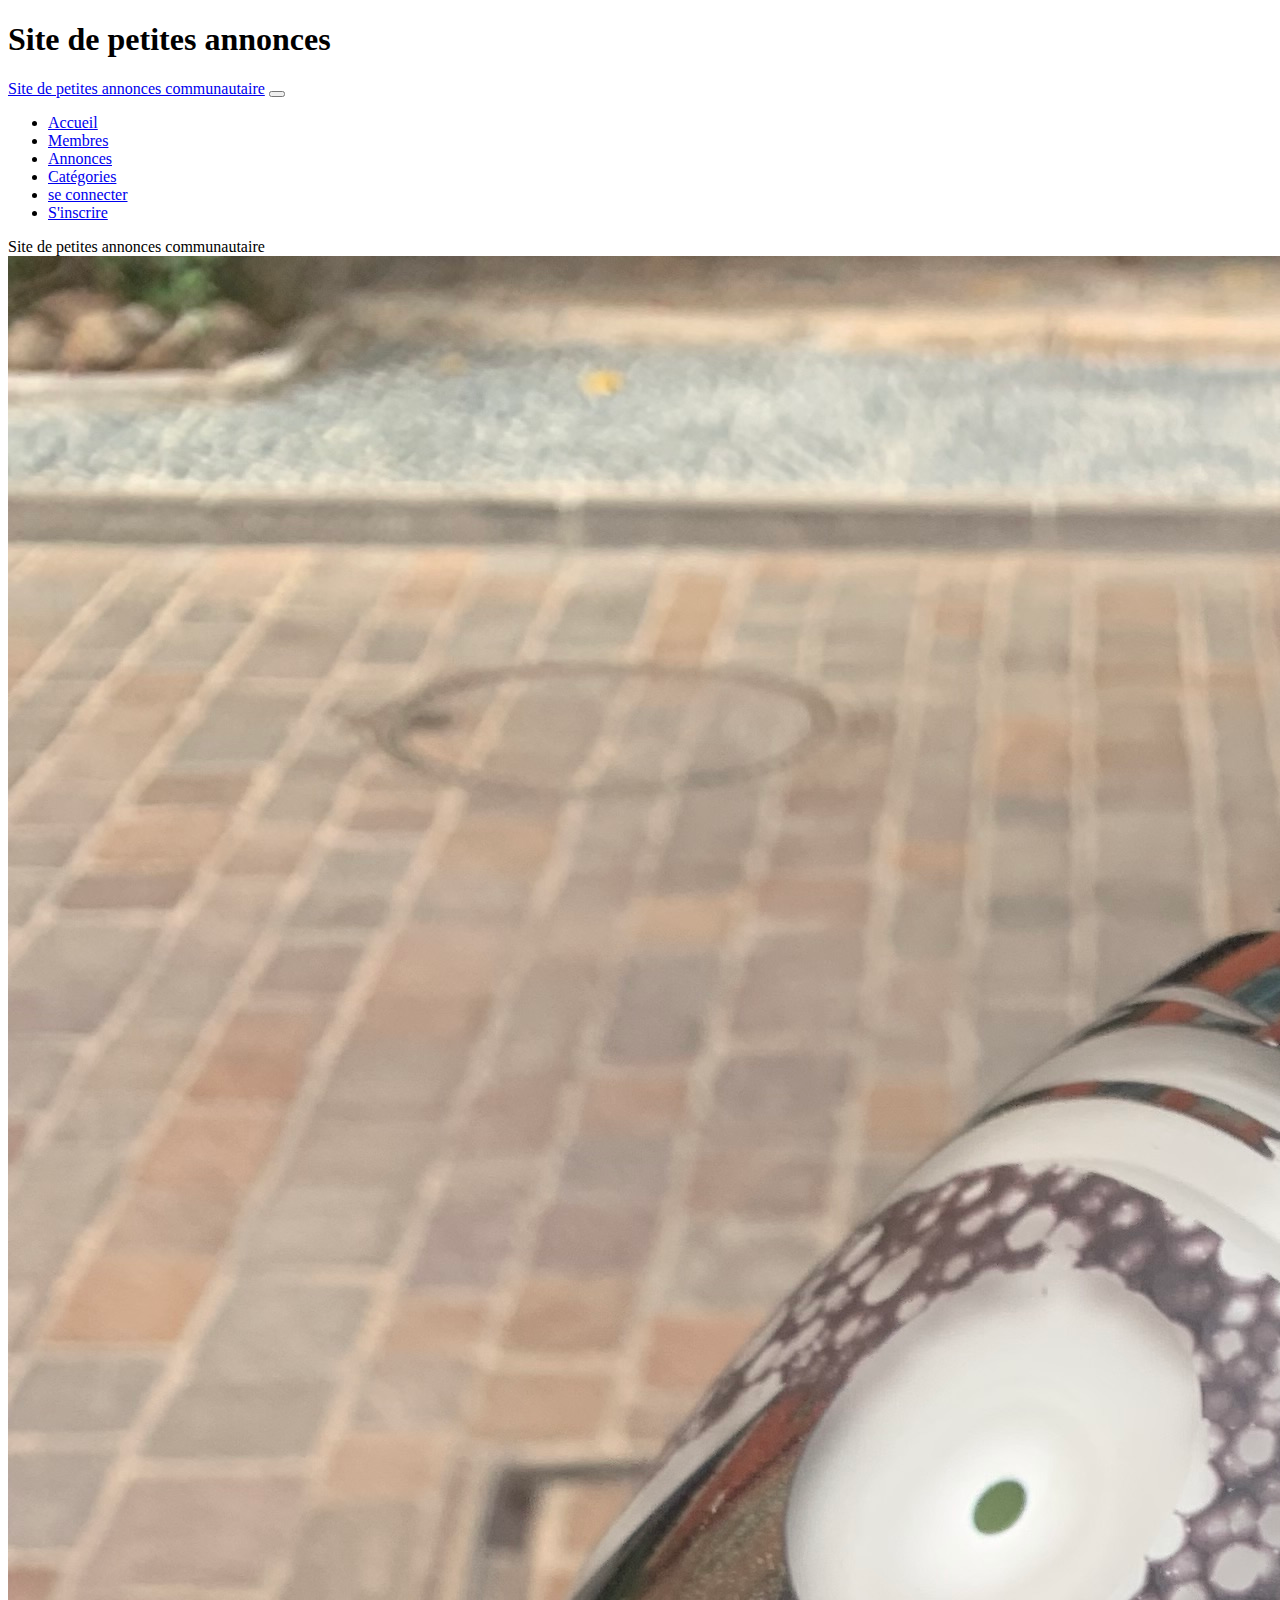
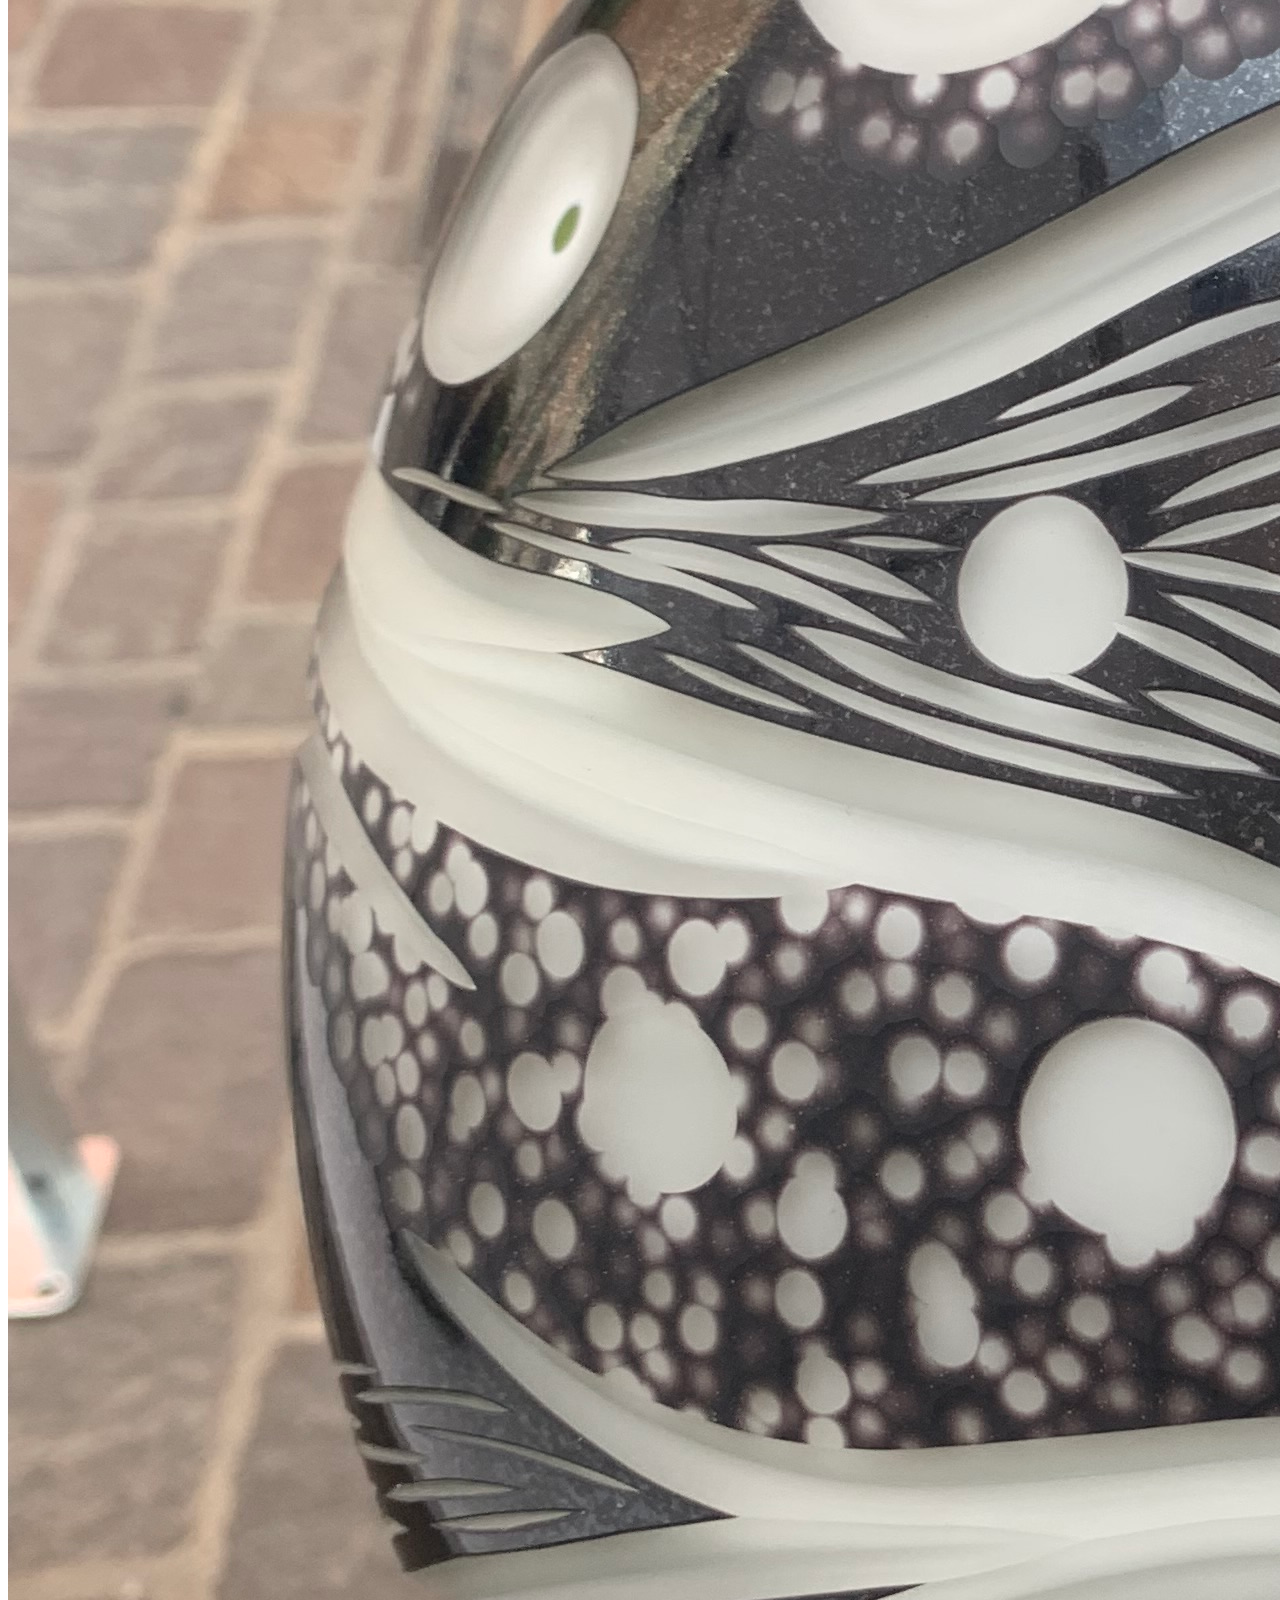
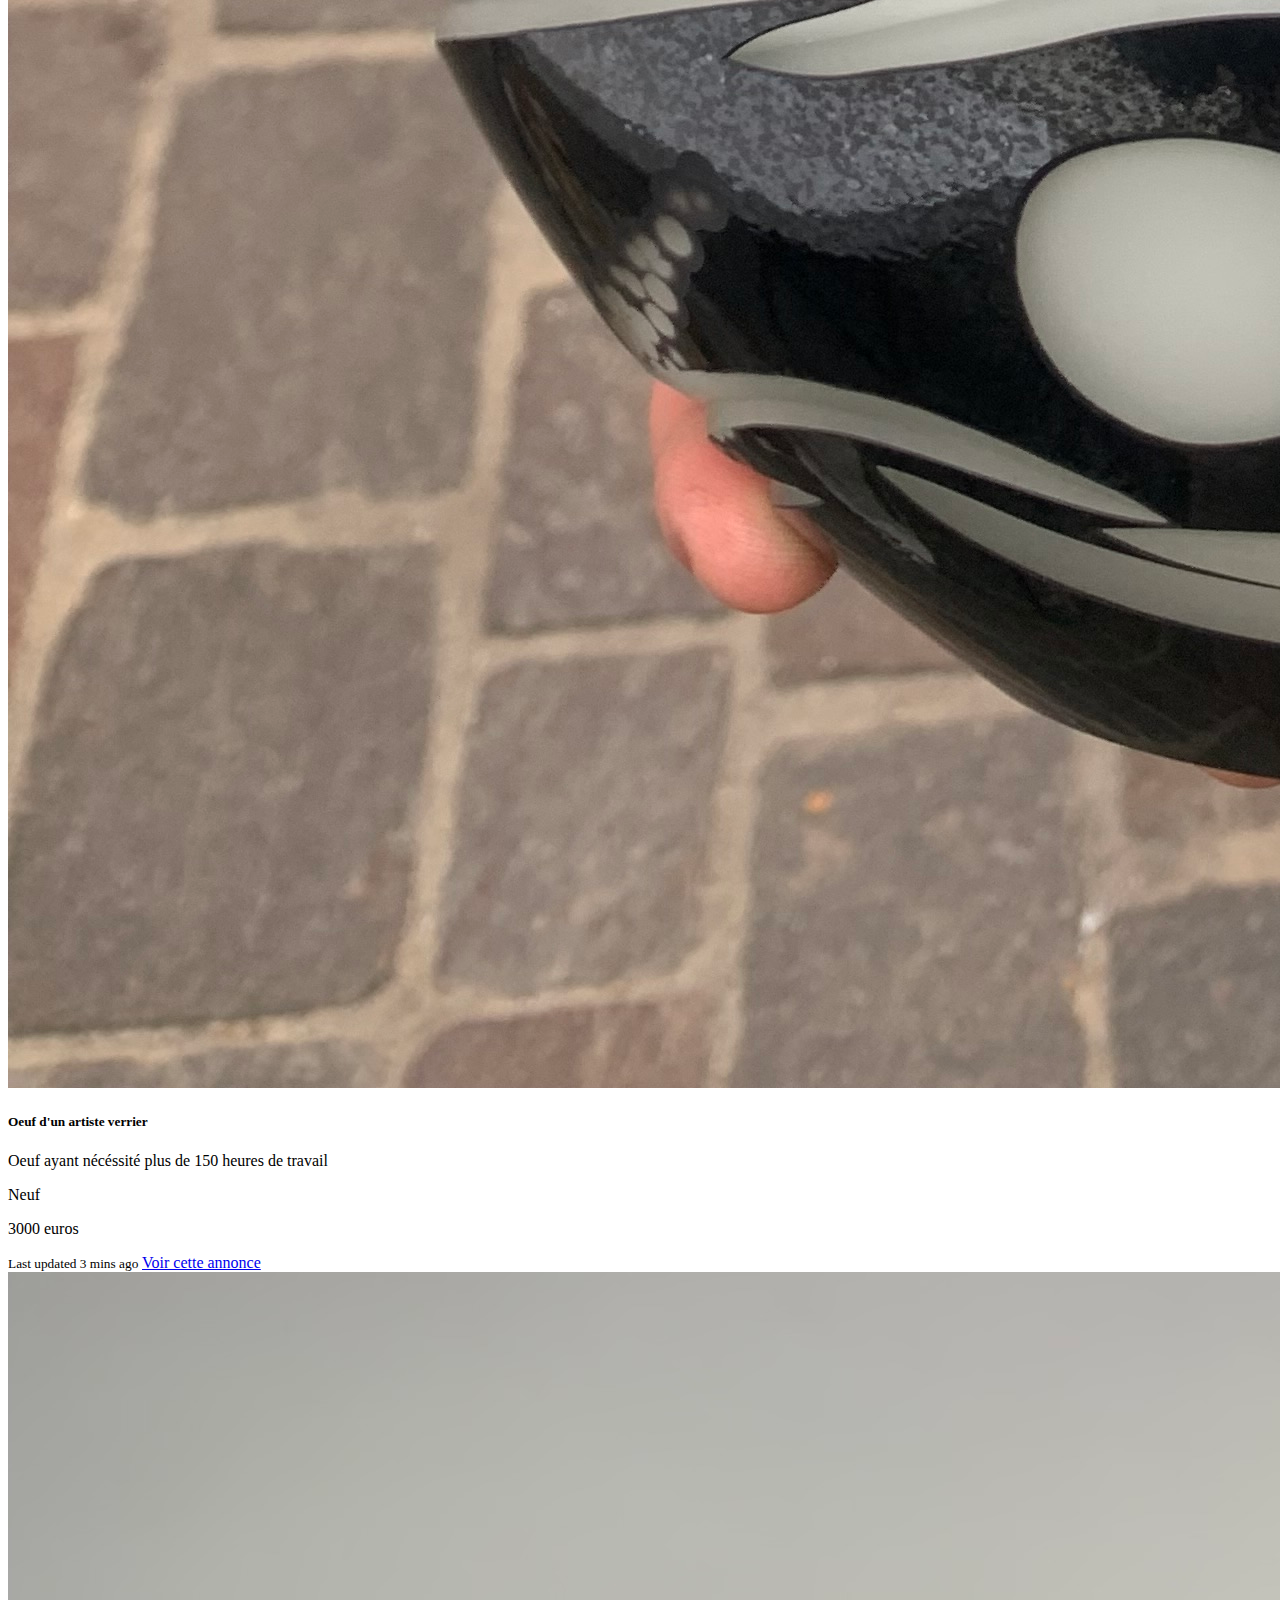
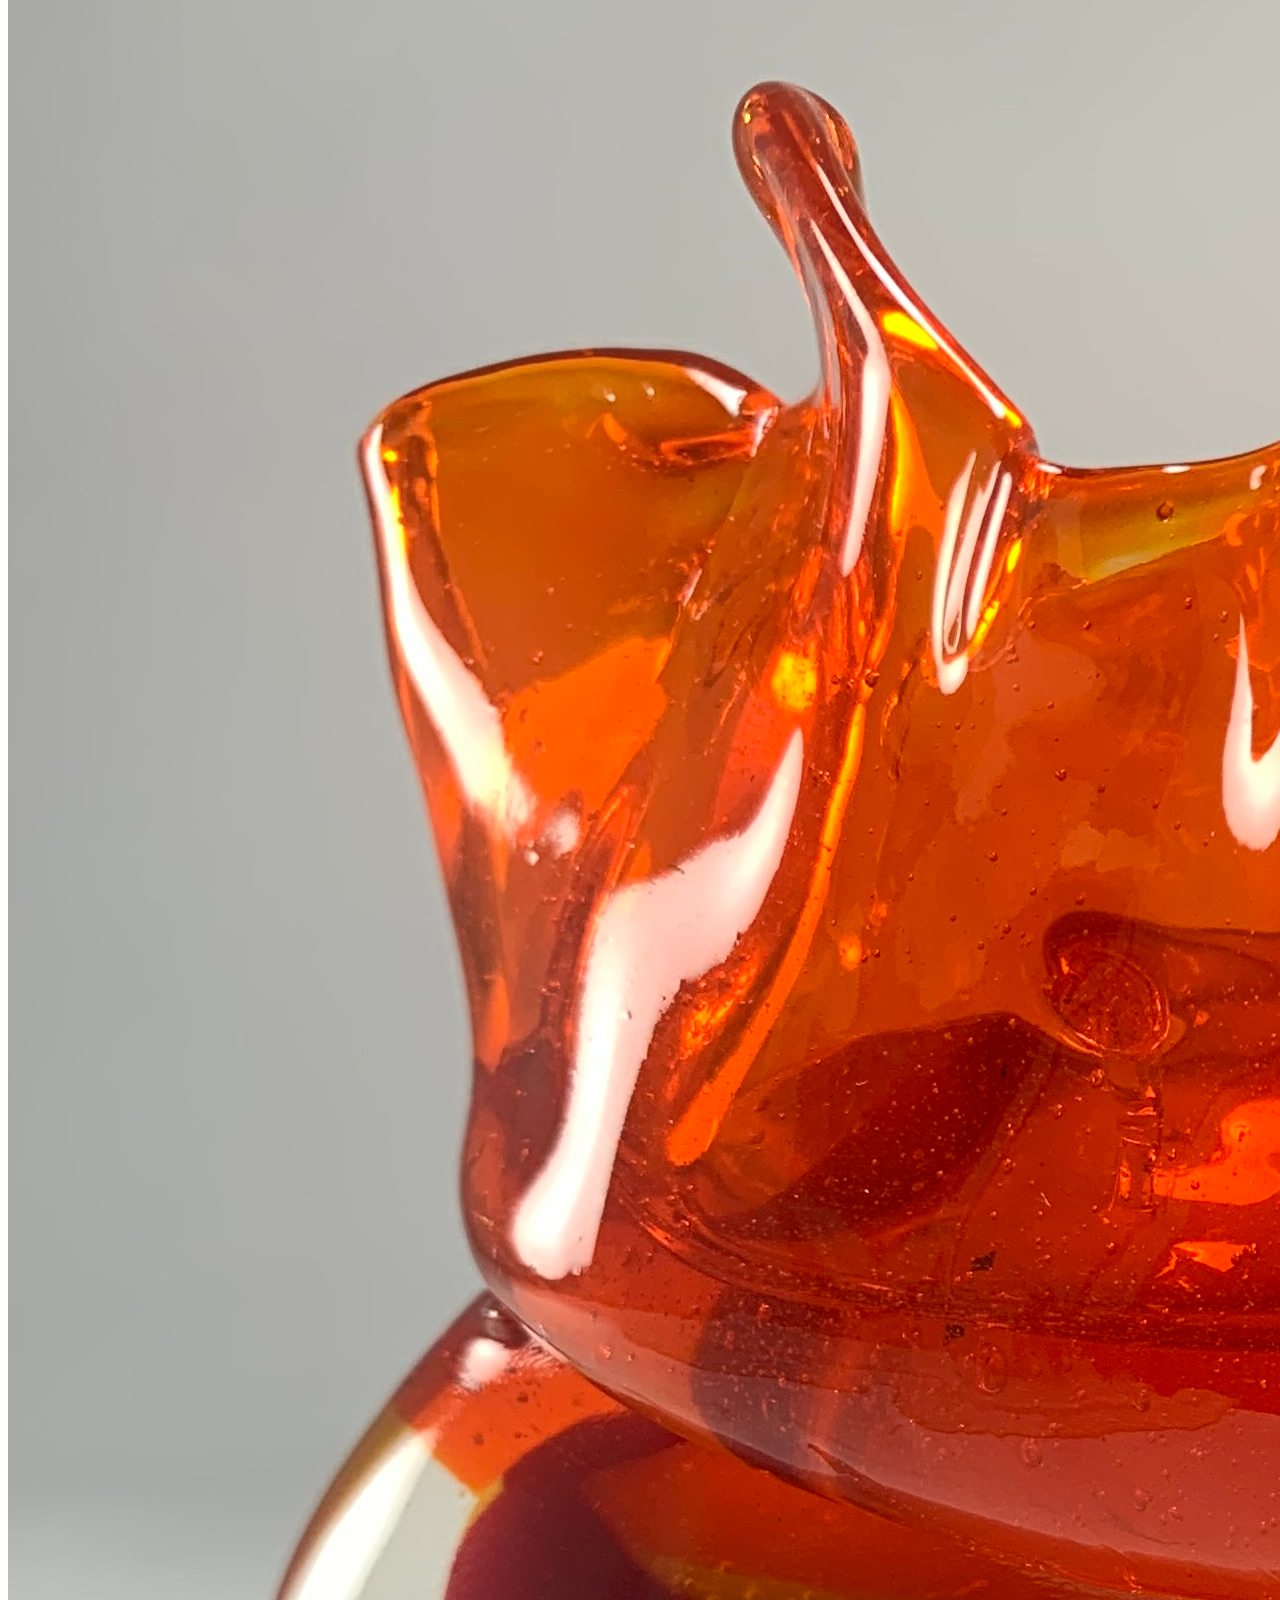
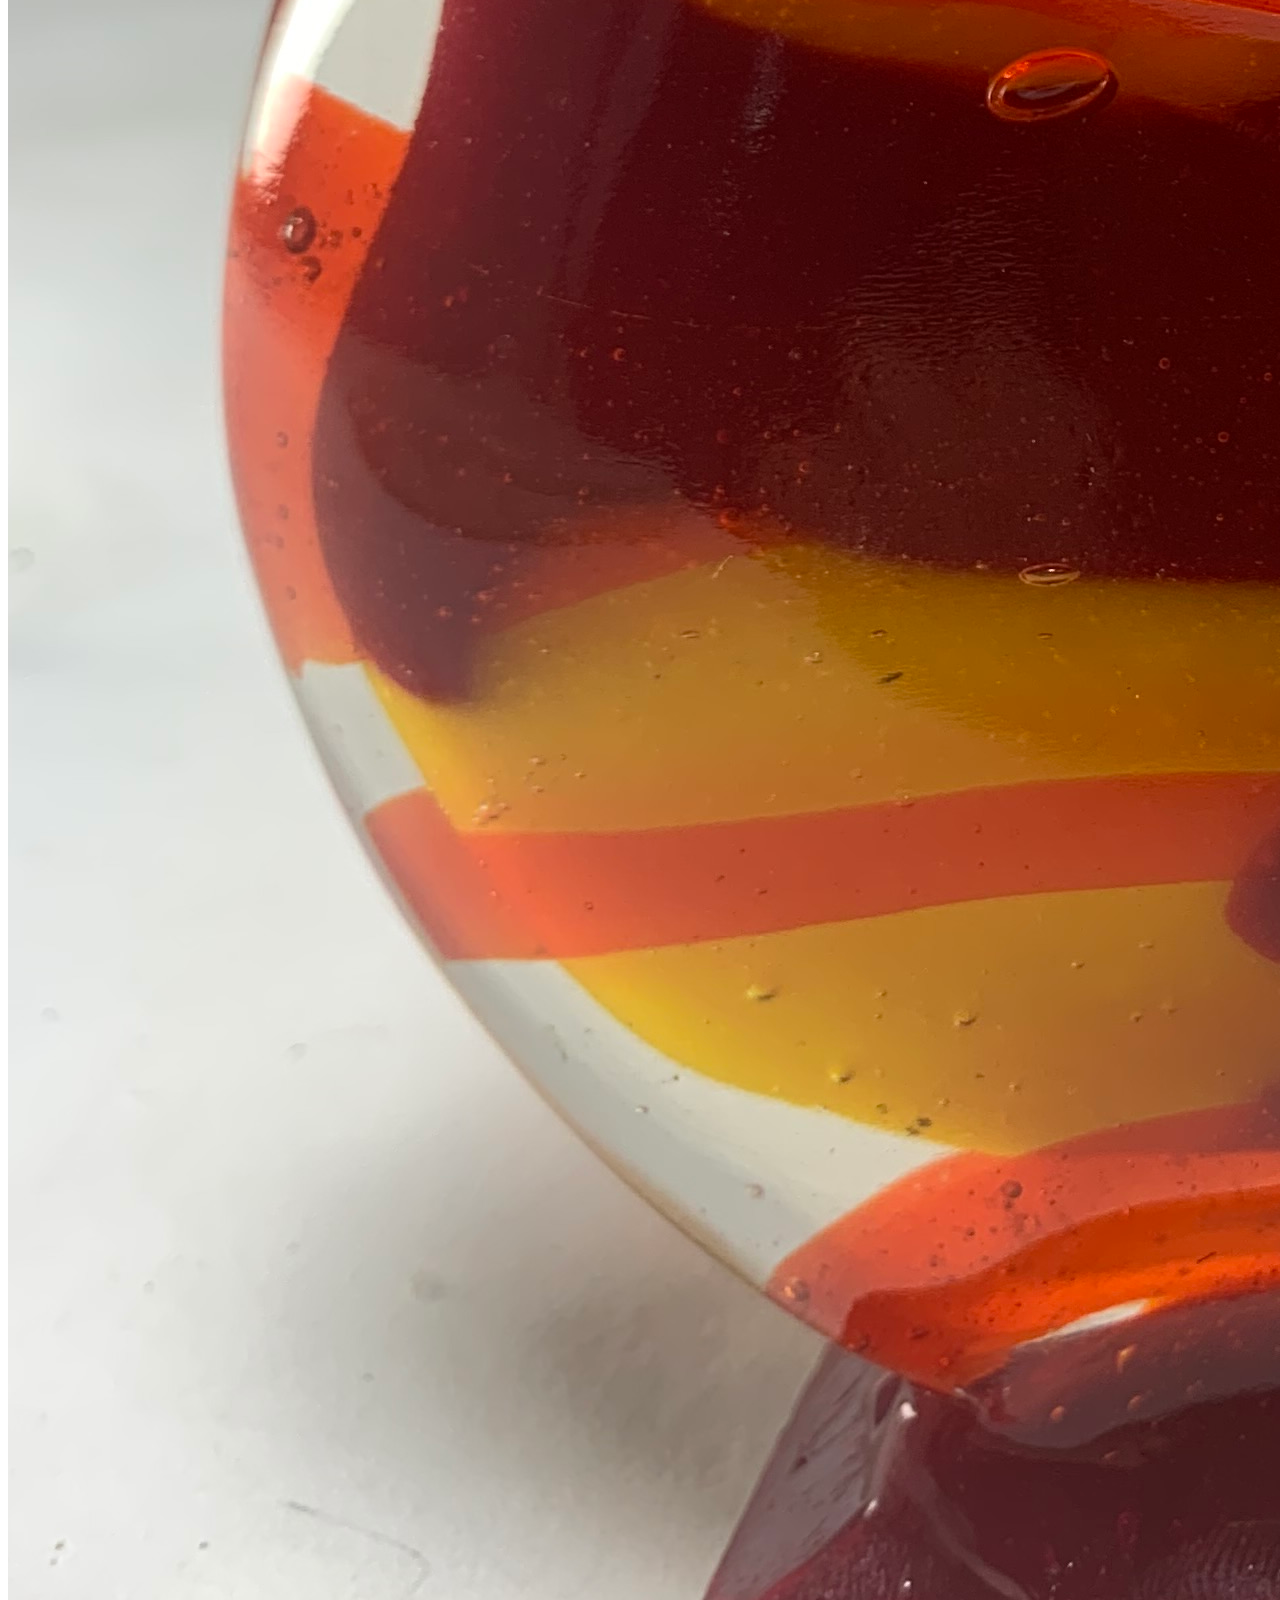
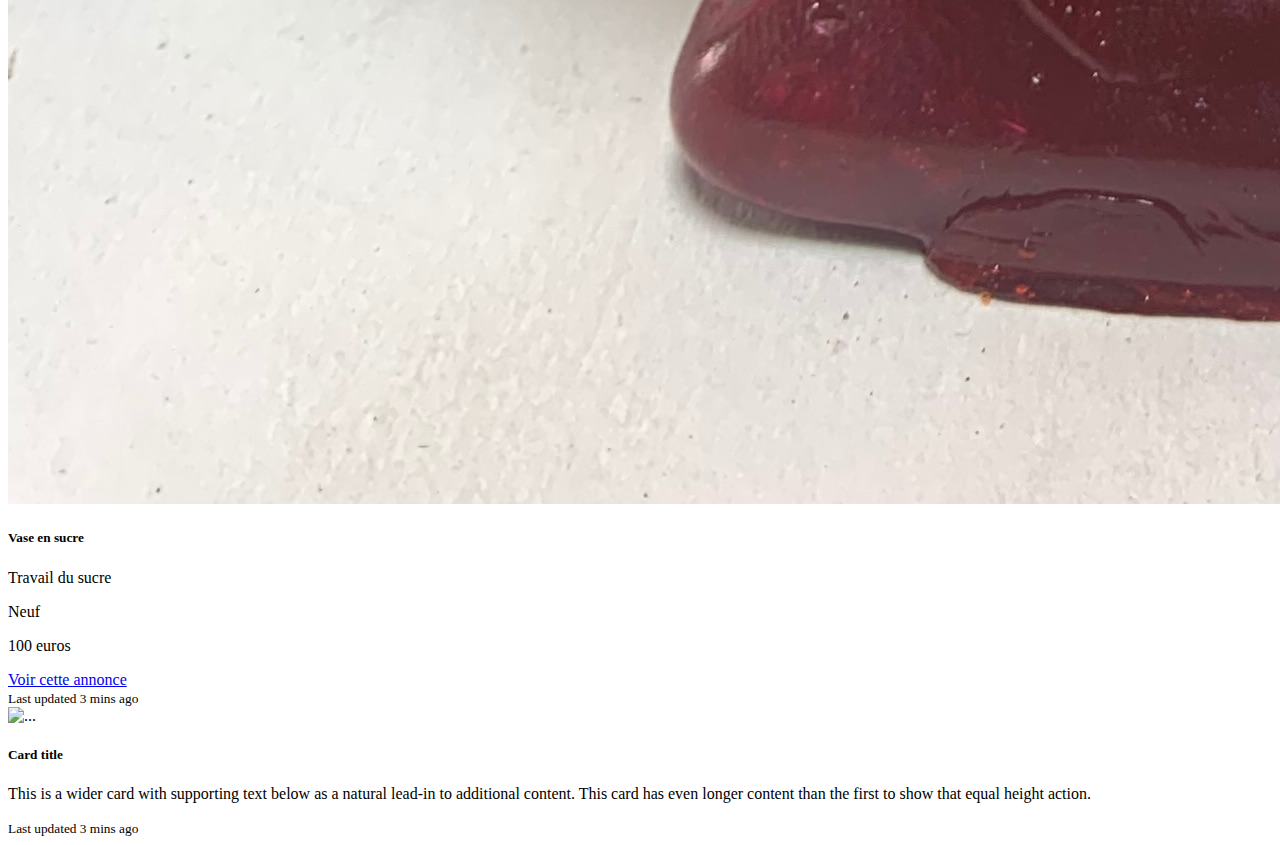
==== index.html @ cbab2295 "rajout des fichiers bootstrap et js, creation formulaireAnnonce" ====
<!doctype html>
<html lang="fr">
  <head>
    <meta charset="utf-8">
    <meta name="viewport" content="width=device-width, initial-scale=1">
    <title>Site de petites annonces</title>
    <link href="https://cdn.jsdelivr.net/npm/bootstrap@5.3.0-alpha3/dist/css/bootstrap.min.css" rel="stylesheet" integrity="sha384-KK94CHFLLe+nY2dmCWGMq91rCGa5gtU4mk92HdvYe+M/SXH301p5ILy+dN9+nJOZ" crossorigin="anonymous">
  </head>
  <body>
    <h1>Site de petites annonces</h1>
    <script src="https://cdn.jsdelivr.net/npm/bootstrap@5.3.0-alpha3/dist/js/bootstrap.bundle.min.js" integrity="sha384-ENjdO4Dr2bkBIFxQpeoTz1HIcje39Wm4jDKdf19U8gI4ddQ3GYNS7NTKfAdVQSZe" crossorigin="anonymous"></script>
  </body>
</html>
<nav class="navbar navbar-expand-lg bg-body-tertiary">
    <div class="container-fluid">
      <a class="navbar-brand" href="#">Site de petites annonces communautaire</a>
      <button class="navbar-toggler" type="button" data-bs-toggle="collapse" data-bs-target="#navbarText" aria-controls="navbarText" aria-expanded="false" aria-label="Toggle navigation">
        <span class="navbar-toggler-icon"></span>
      </button>
      <div class="collapse navbar-collapse" id="navbarText">
        <ul class="navbar-nav me-auto mb-2 mb-lg-0">
          <li class="nav-item">
            <a class="nav-link active" aria-current="page" href="#">Accueil</a>
          </li>
          <li class="nav-item">
            <a class="nav-link" href="#">Membres</a>
          </li>
          <li class="nav-item">
            <a class="nav-link" href="#">Annonces</a>
          </li>
          <li class="nav-item">
            <a class="nav-link" href="#">Catégories</a>
          </li>
		  <li class="nav-item">
            <a class="nav-link" href="#">se connecter</a>
          </li>
		  <li class="nav-item">
            <a class="nav-link" href="http://localhost/ProjetGreta/front/signup.php">S'inscrire</a>
          </li>
        
        </ul>
        <span class="navbar-text">
          Site de petites annonces communautaire
        </span>
      </div>
    </div>
  </nav>

    <div class="card-group">
      <div class="card">
        <img src="/asset/images/oeufVerre.JPG" class="card-img-top" alt="oeuf en verre">
        <div class="card-body">
          <h5 class="card-title">Oeuf d'un artiste verrier</h5>
        <p class="card-text">Oeuf ayant nécéssité plus de 150 heures de travail</p>
        <p class="card-text">Neuf</p>
        <p class="card-text">3000 euros</p>
        </div>
        <div class="card-footer">
          <small class="text-body-secondary">Last updated 3 mins ago</small>
          <a href="#" class="btn btn-primary">Voir cette annonce</a>
        </div>
      </div>
      <div class="card">
        <img src="asset/images/vase-sucre.JPG" class="card-img-top" alt="vase en sucre">
        <div class="card-body">
          <h5 class="card-title">Vase en sucre</h5>
        <p class="card-text">Travail du sucre</p>
        <p class="card-text">Neuf</p>
        <p class="card-text">100 euros</p>
        <a href="#" class="btn btn-primary">Voir cette annonce</a>
        </div>
        <div class="card-footer">
          <small class="text-body-secondary">Last updated 3 mins ago</small>
        </div>
      </div>
      <div class="card">
        <img src="..." class="card-img-top" alt="...">
        <div class="card-body">
          <h5 class="card-title">Card title</h5>
          <p class="card-text">This is a wider card with supporting text below as a natural lead-in to additional content. This card has even longer content than the first to show that equal height action.</p>
        </div>
        <div class="card-footer">
          <small class="text-body-secondary">Last updated 3 mins ago</small>
        </div>
      </div>
    </div>
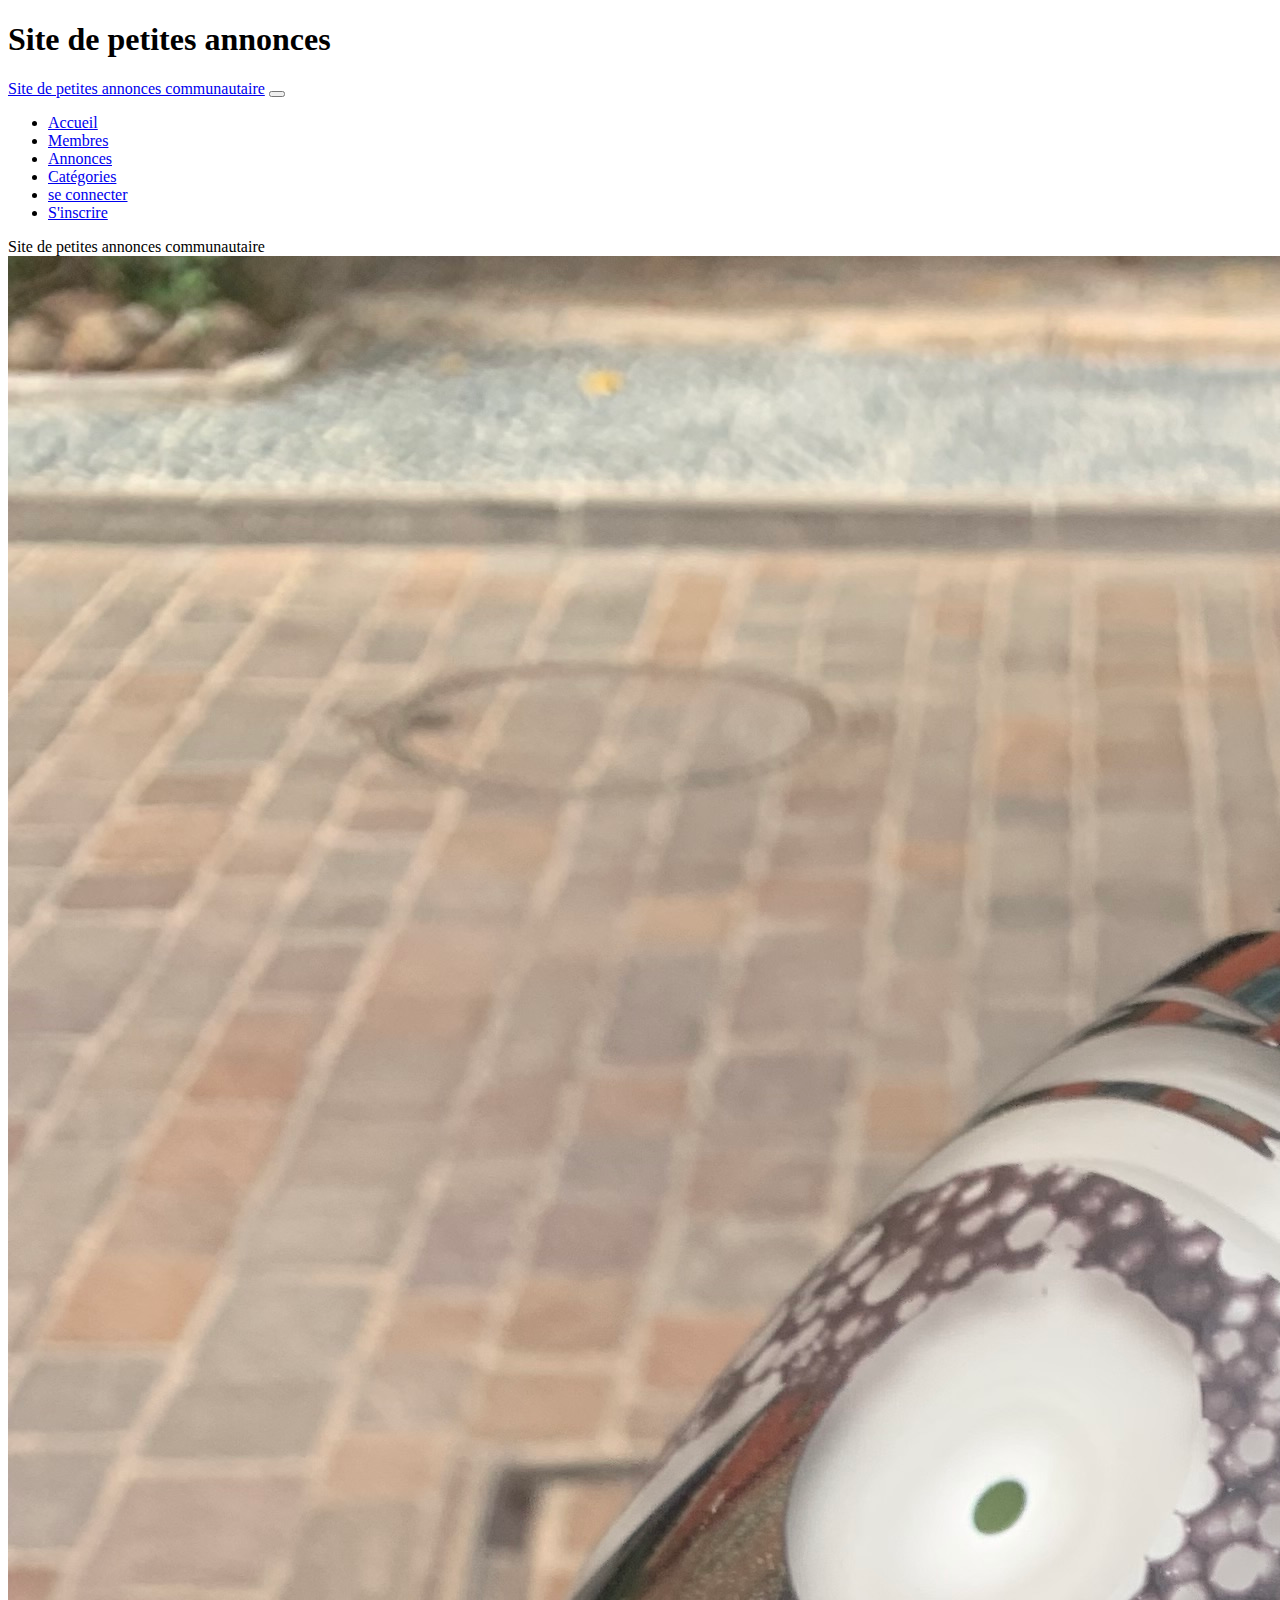
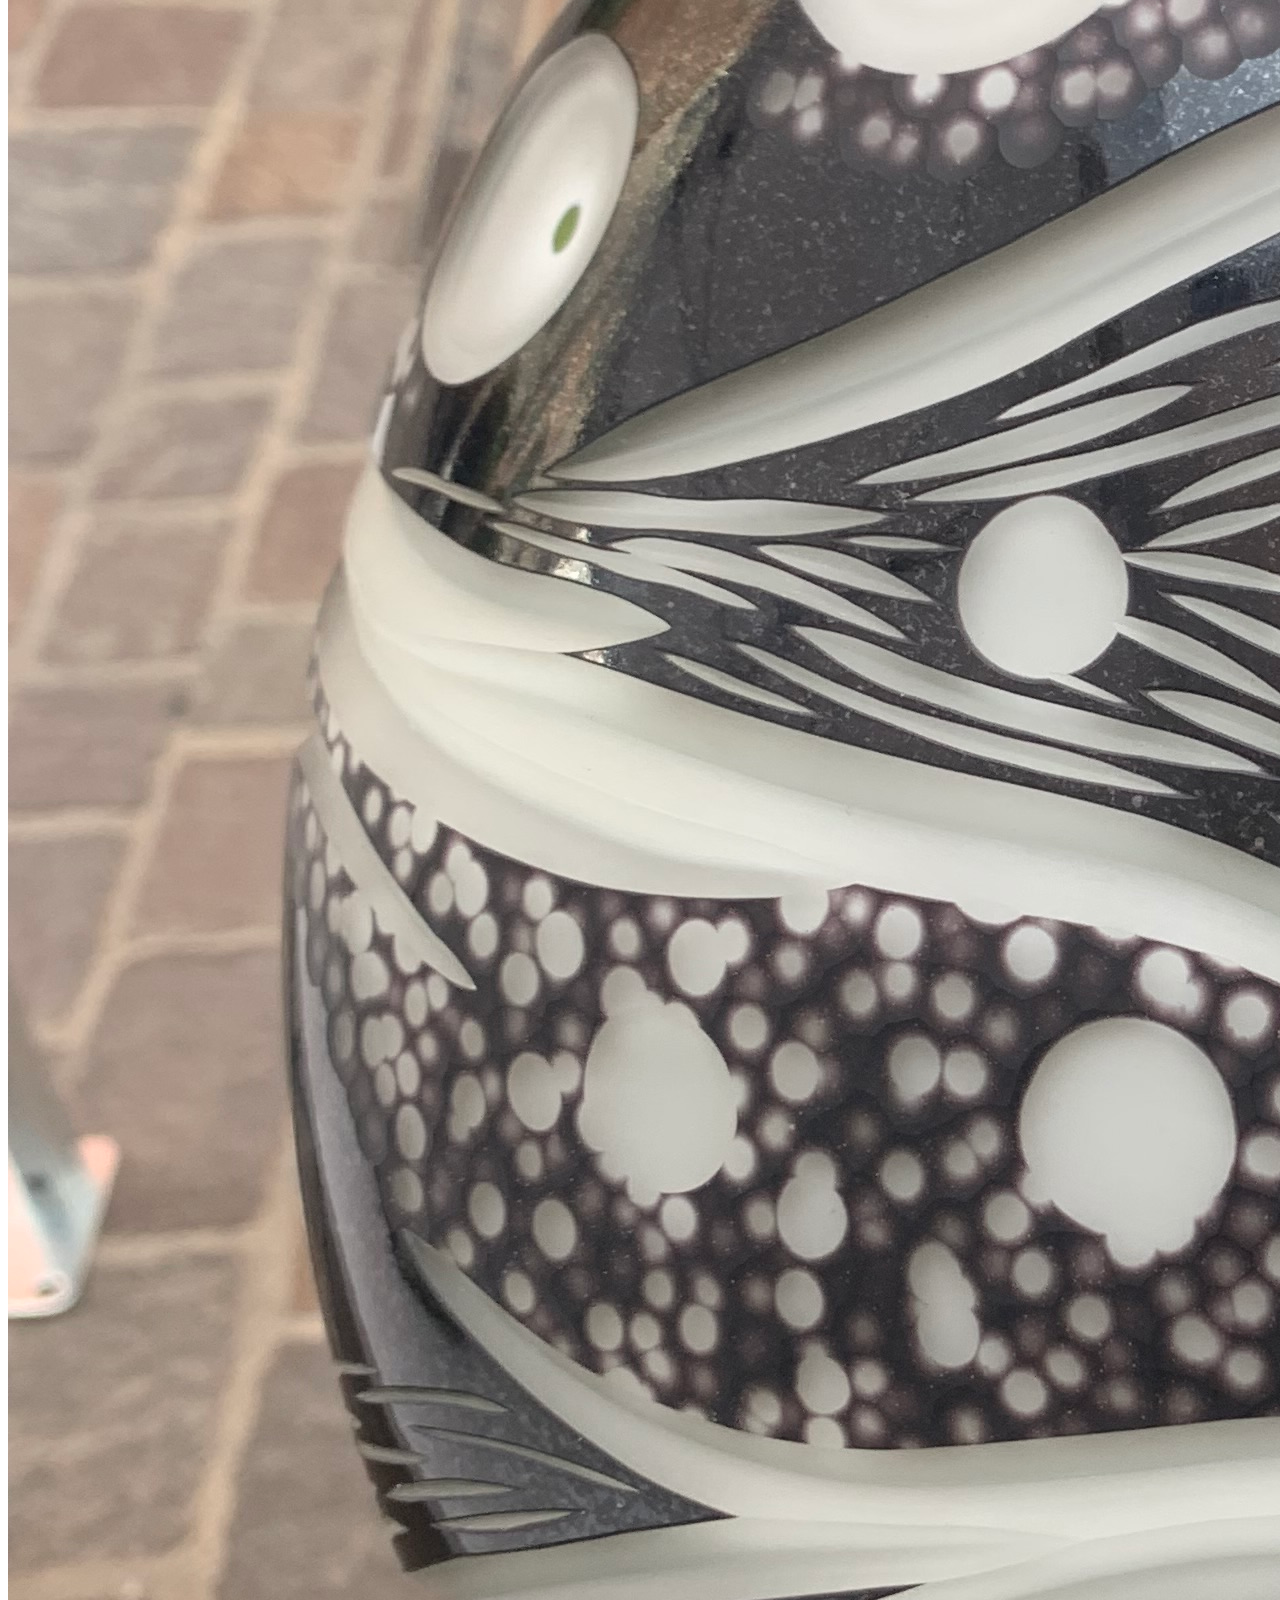
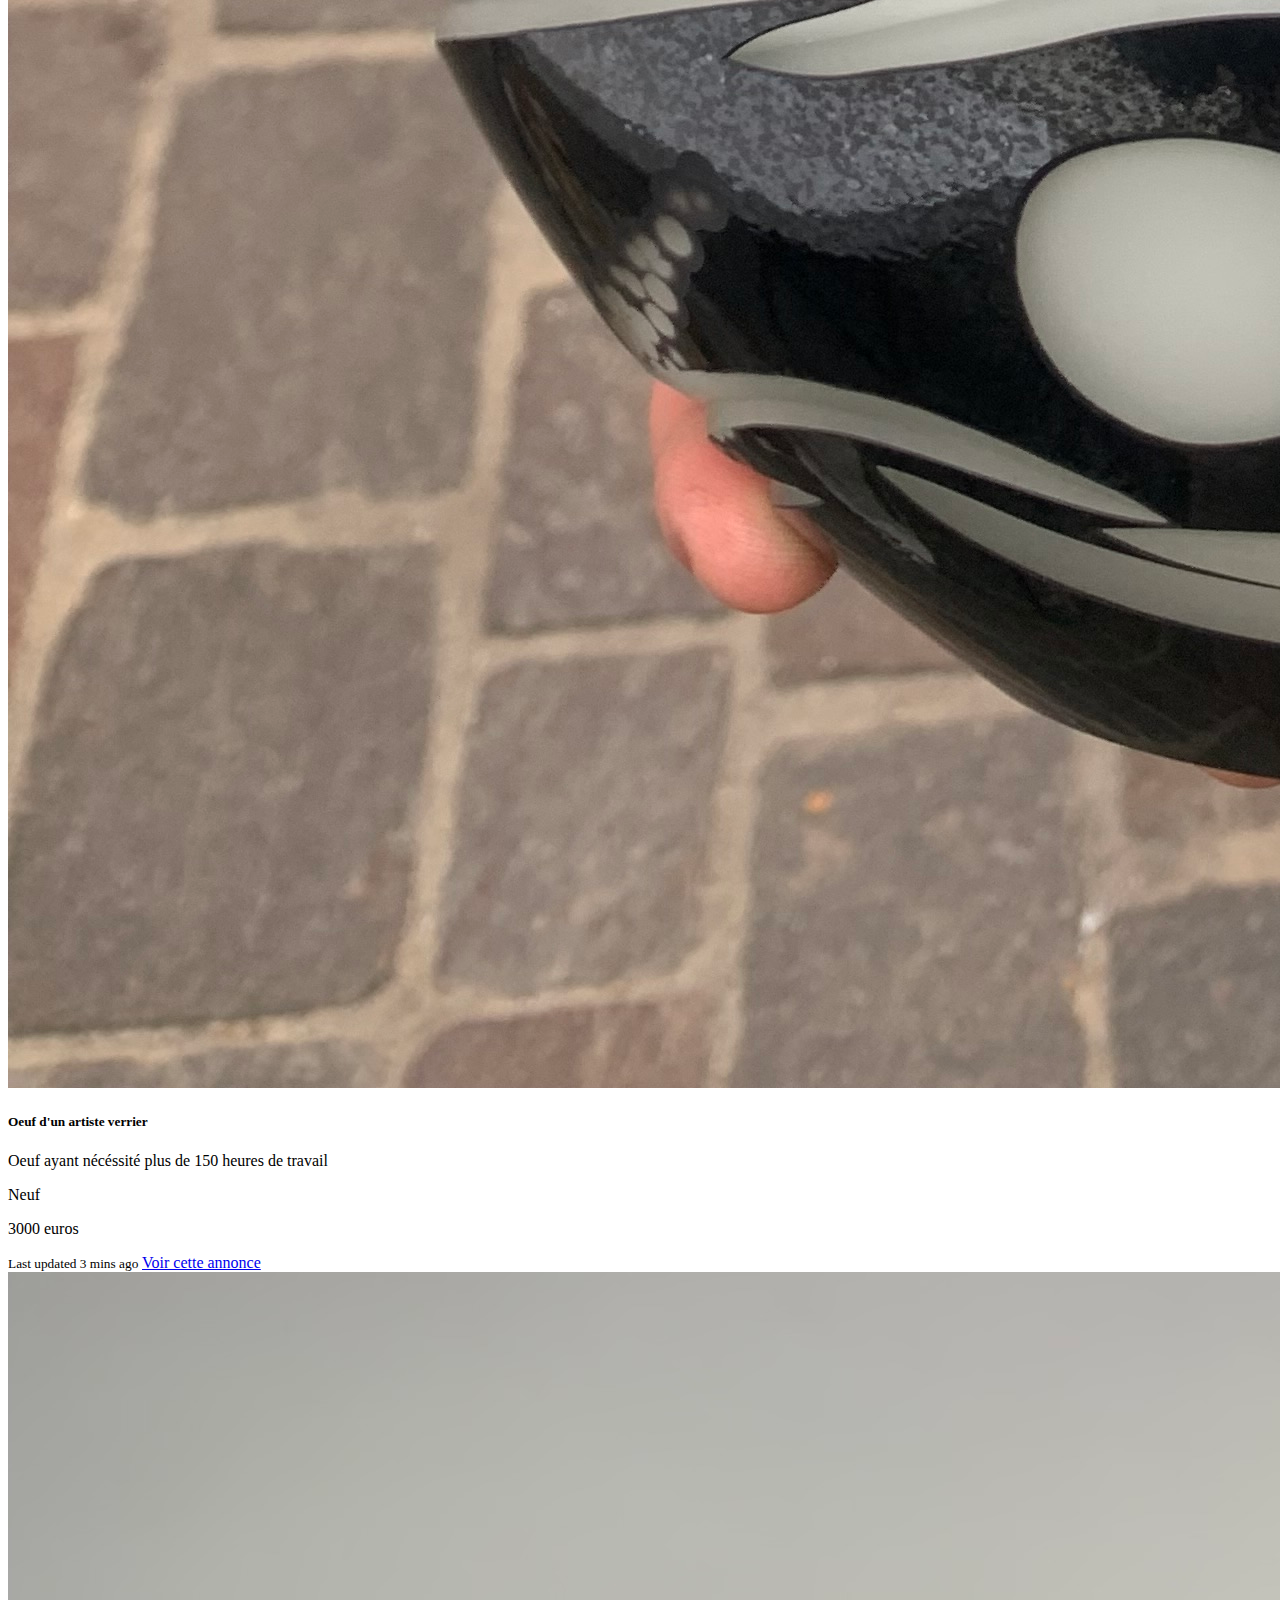
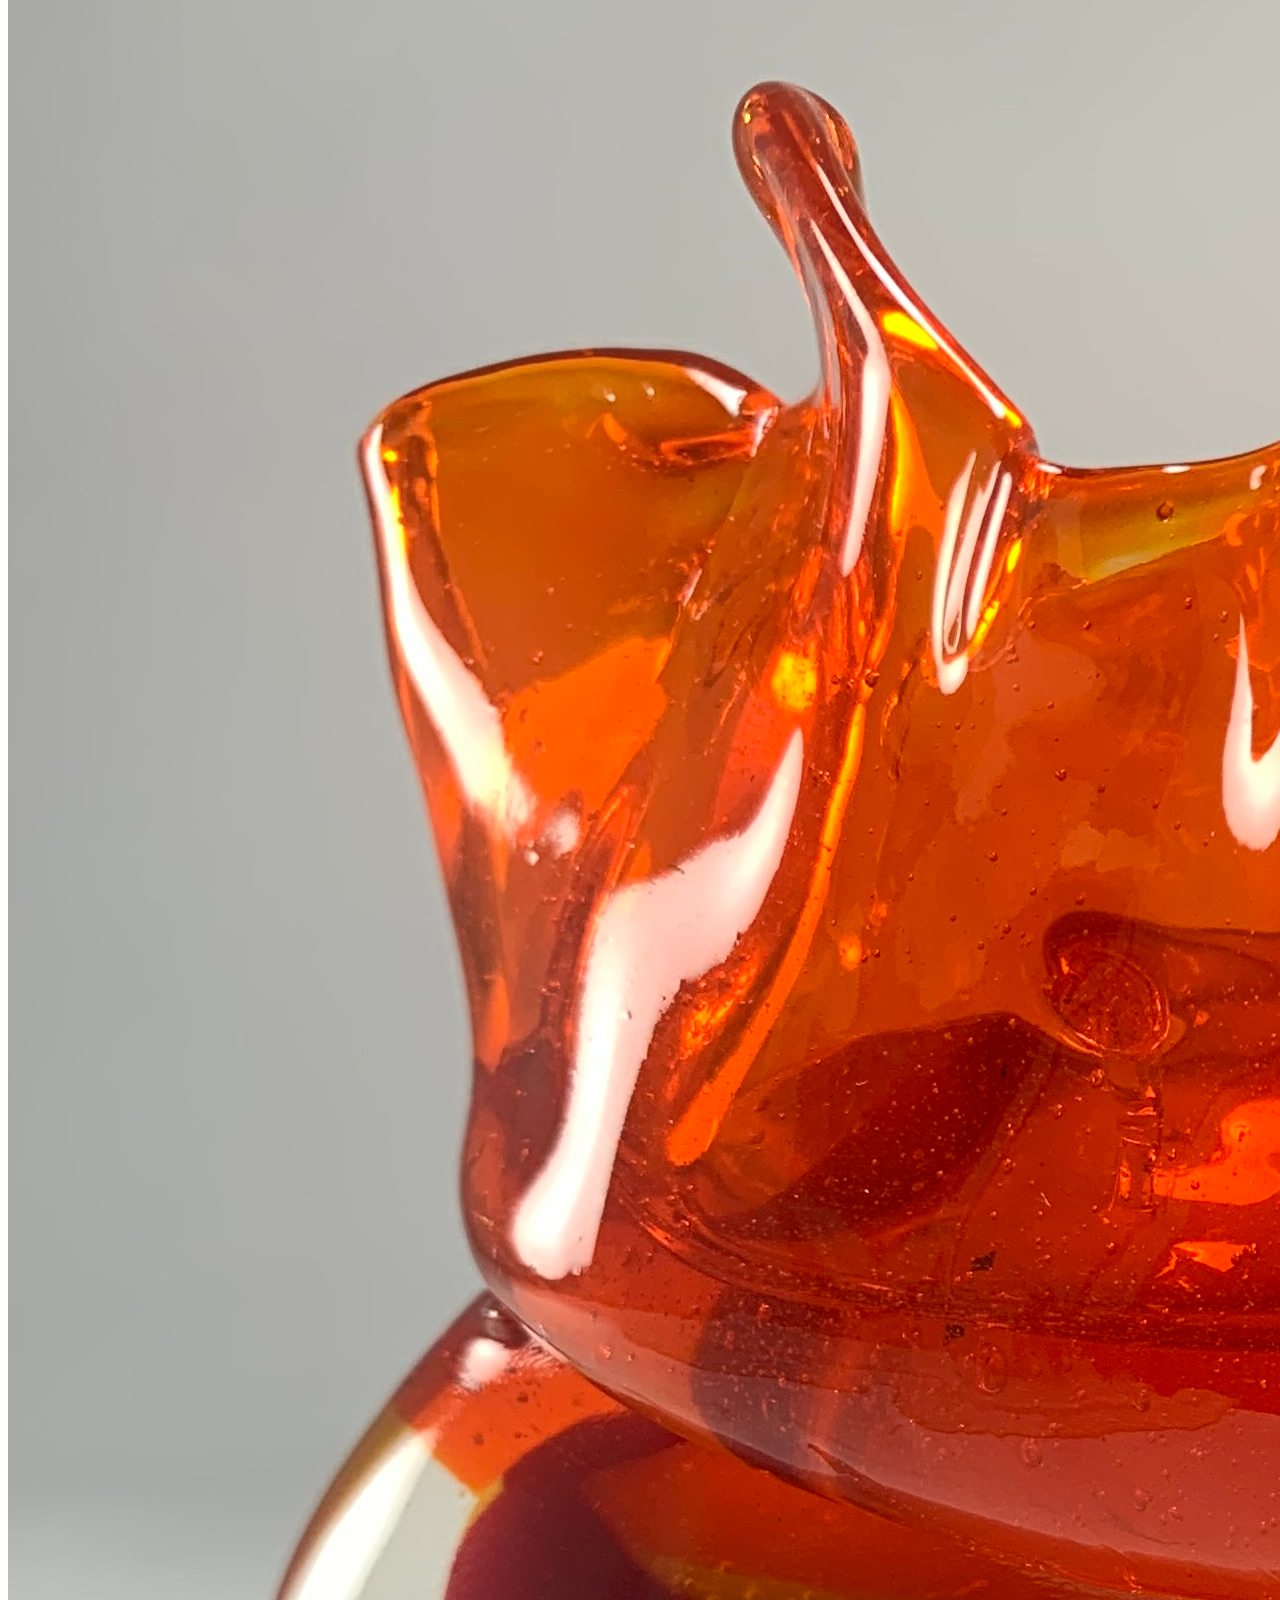
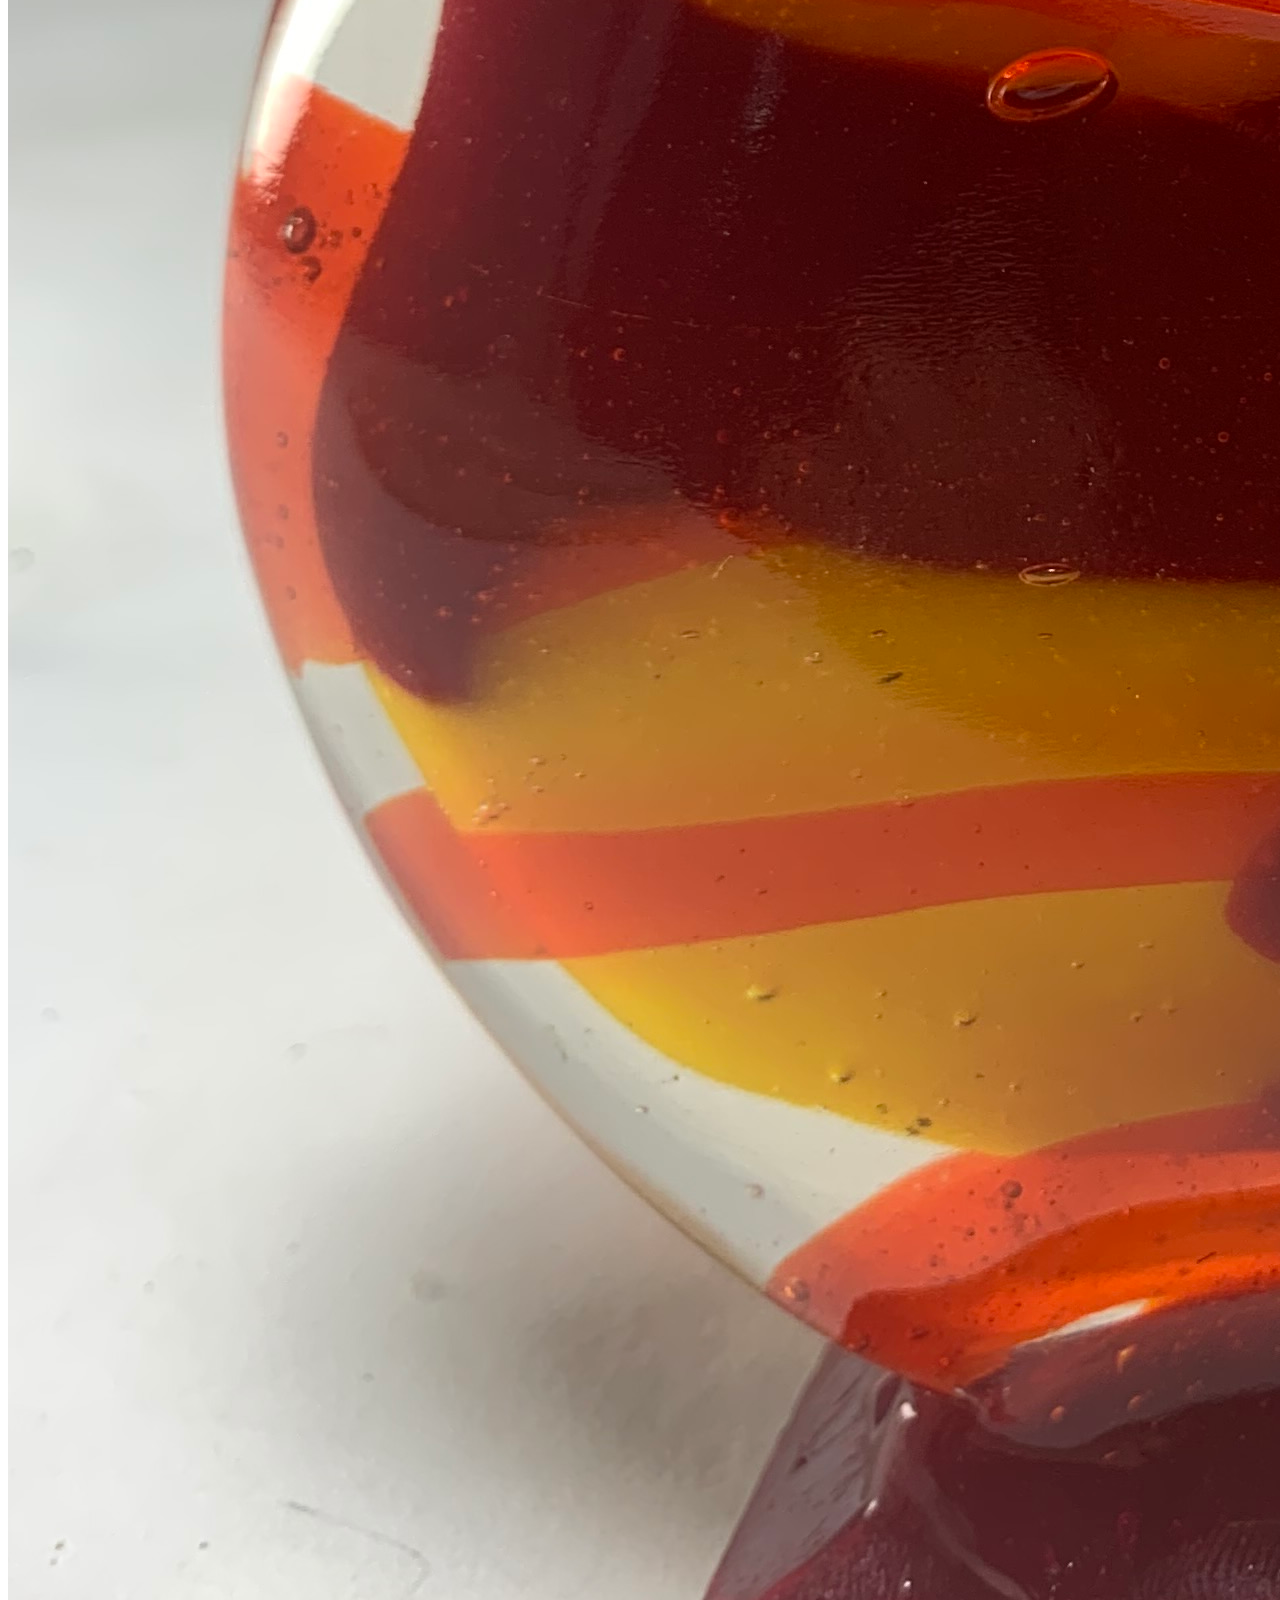
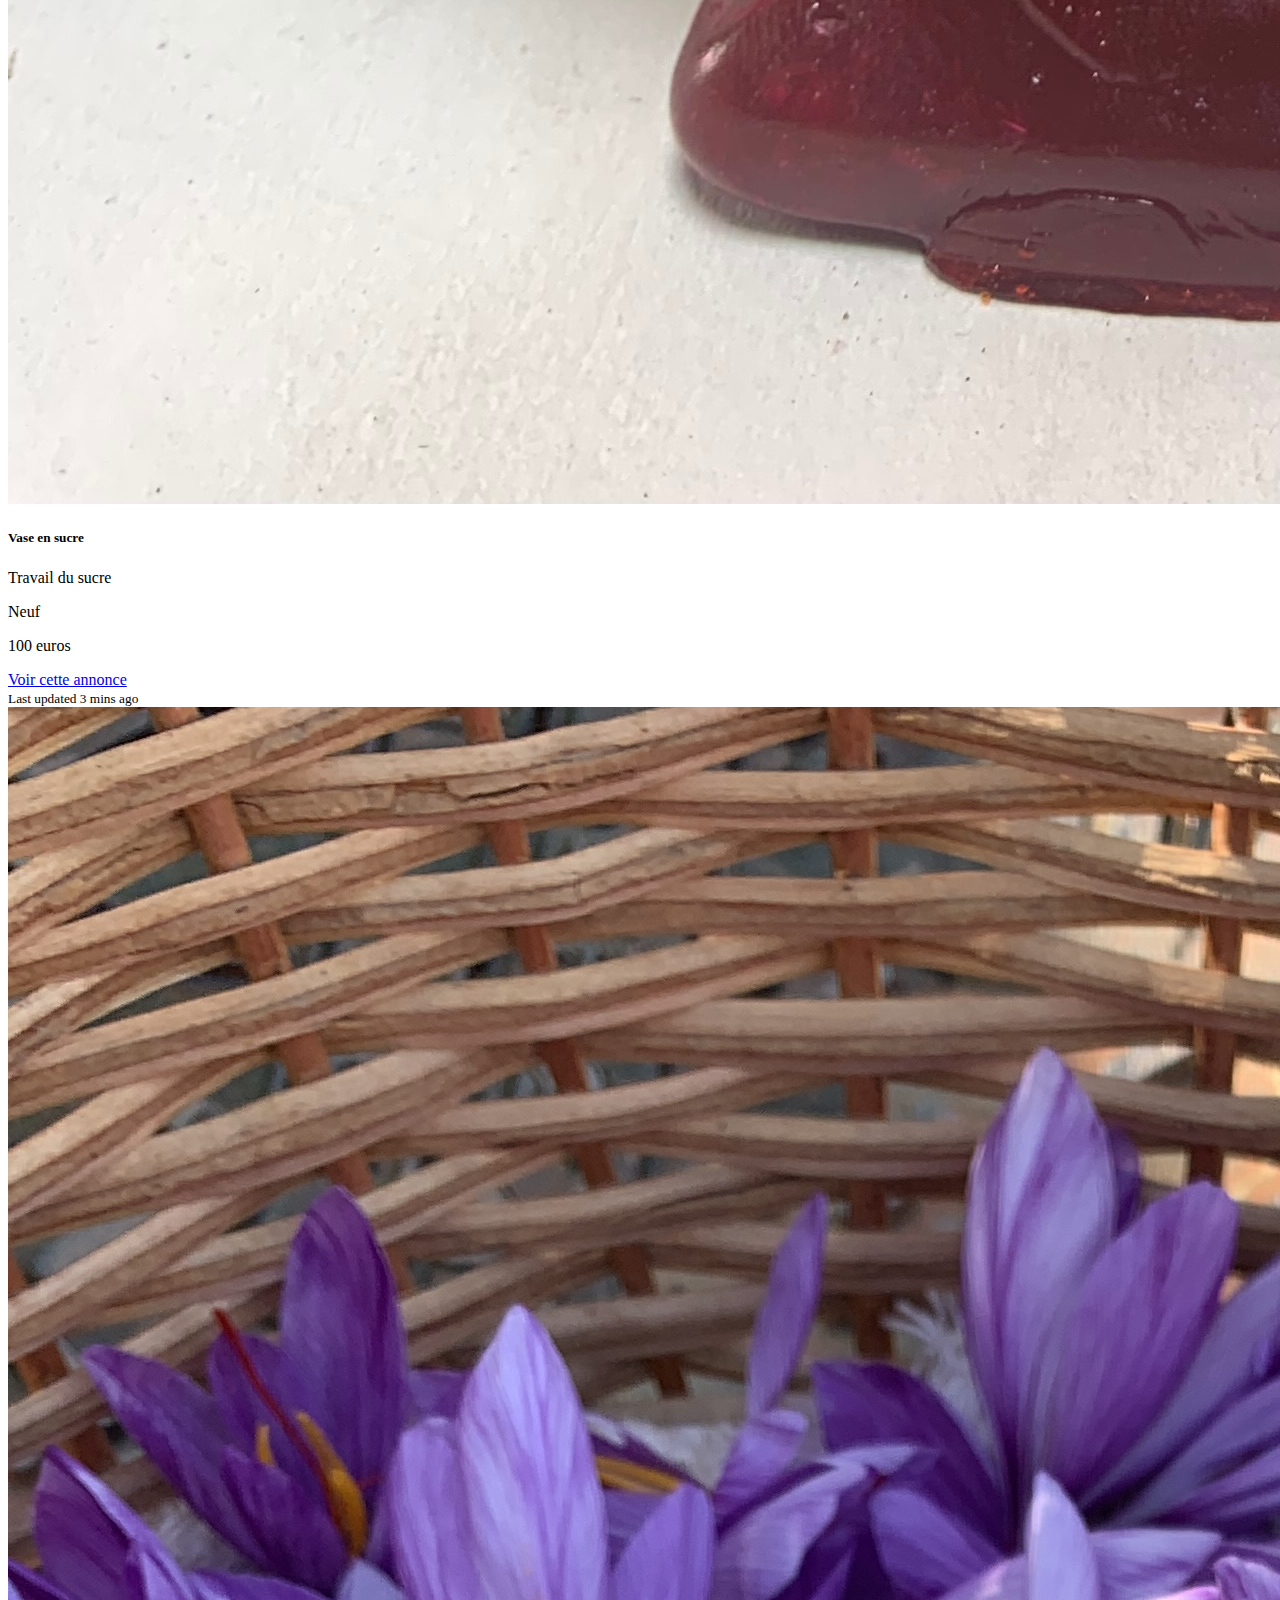
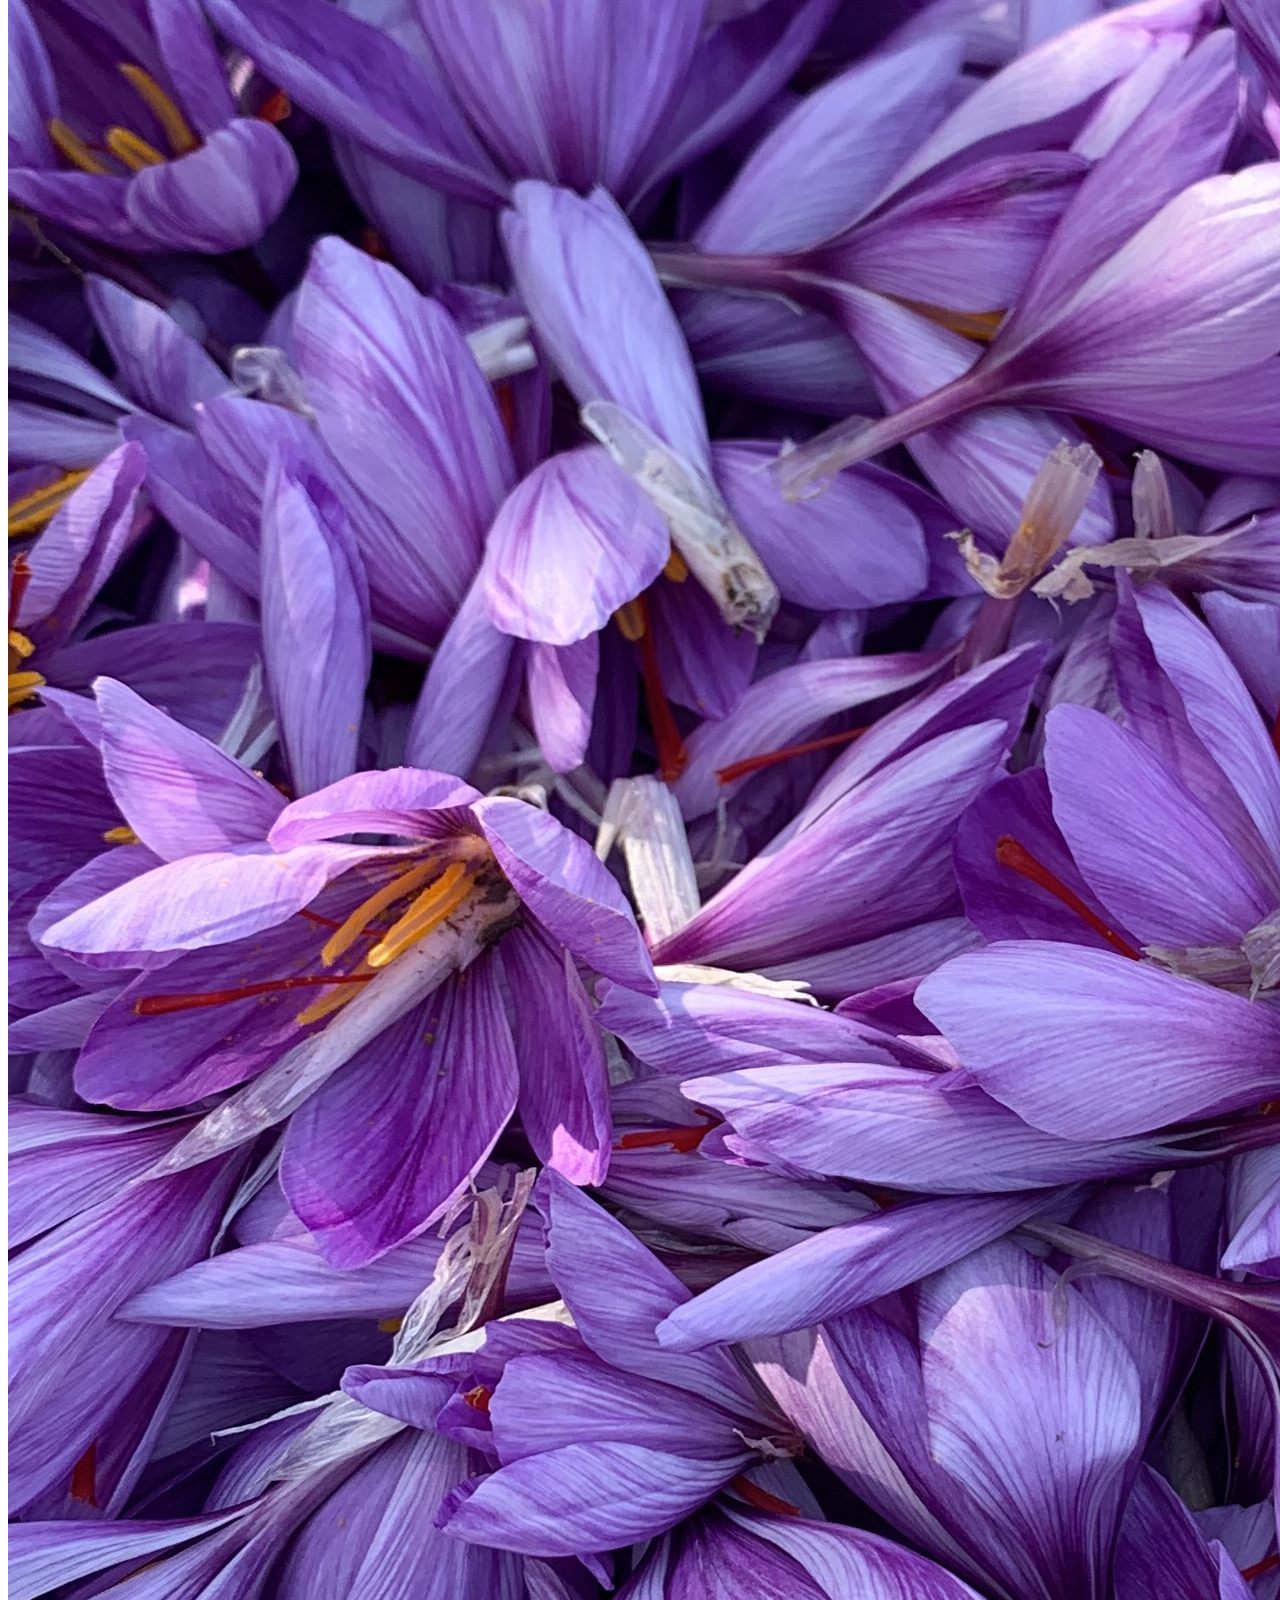
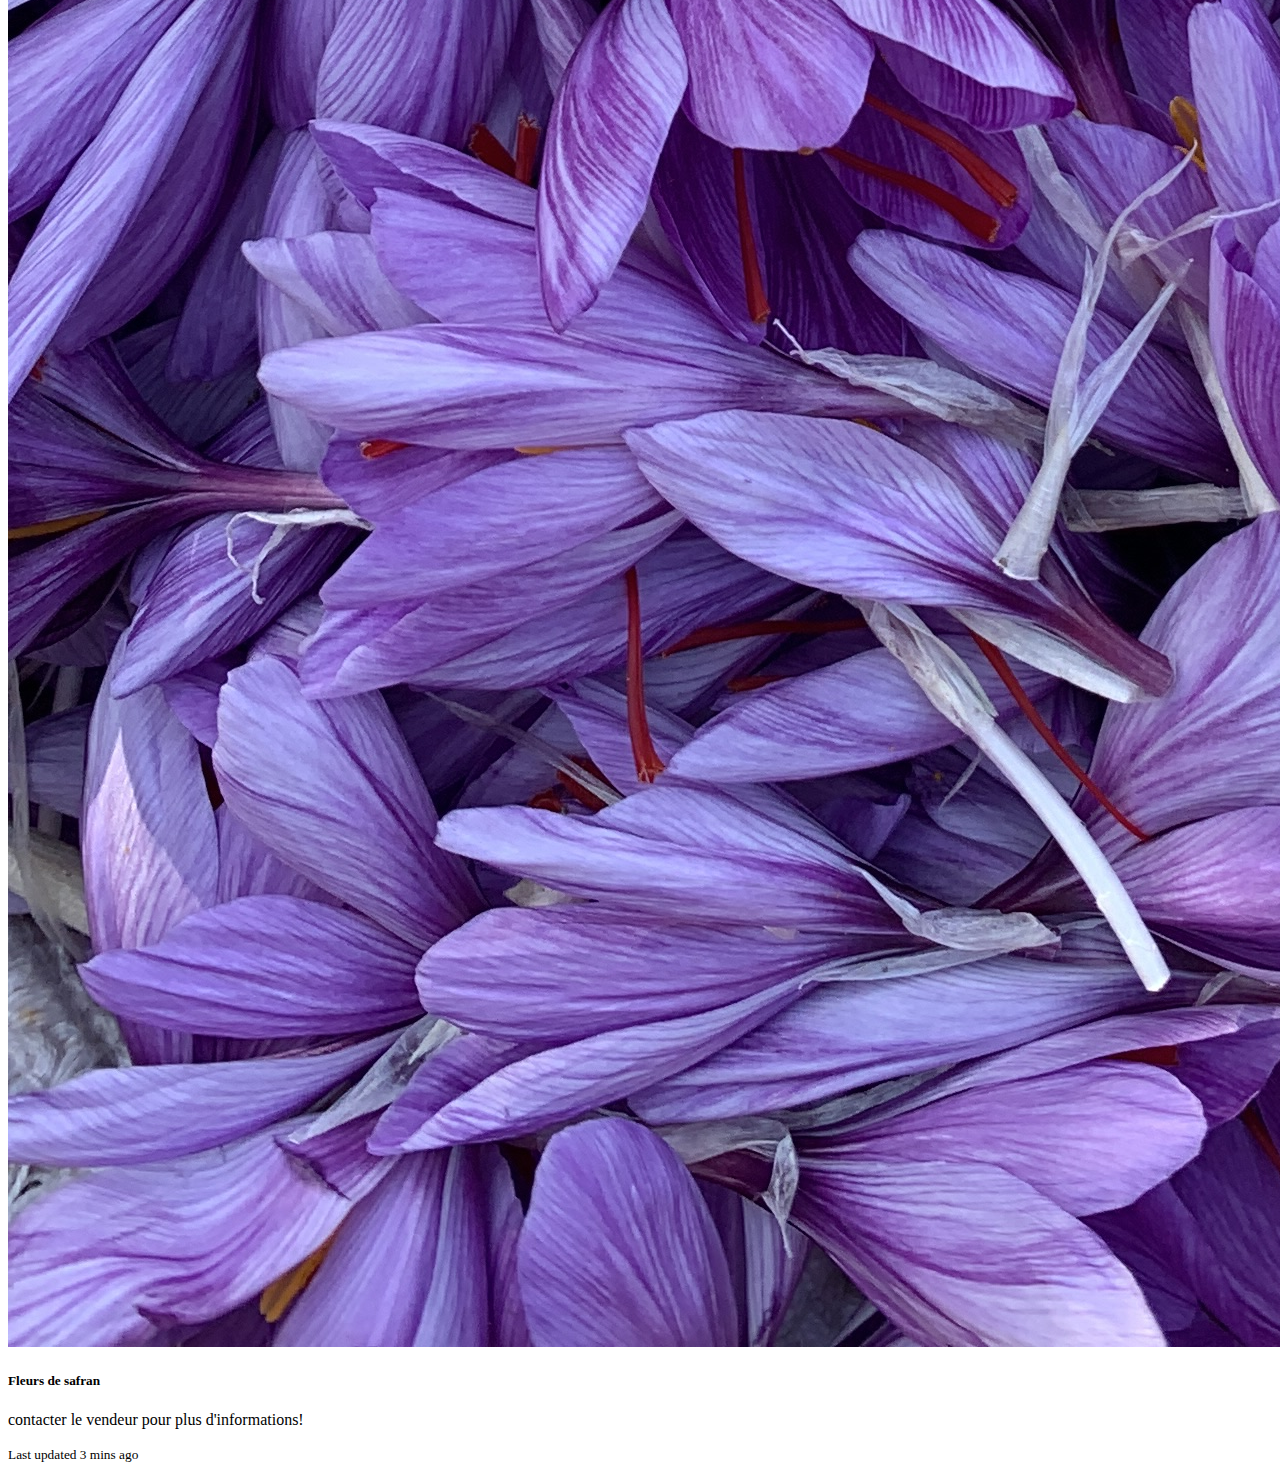
==== commit bd0006a4: "classe annonce" ====
--- a/index.html
+++ b/index.html
@@ -20,7 +20,7 @@
       <div class="collapse navbar-collapse" id="navbarText">
         <ul class="navbar-nav me-auto mb-2 mb-lg-0">
           <li class="nav-item">
-            <a class="nav-link active" aria-current="page" href="#">Accueil</a>
+            <a class="nav-link active" aria-current="page" href="http://localhost/ProjetGreta/index.html">Accueil</a>
           </li>
           <li class="nav-item">
             <a class="nav-link" href="#">Membres</a>
@@ -32,7 +32,7 @@
             <a class="nav-link" href="#">Catégories</a>
           </li>
 		  <li class="nav-item">
-            <a class="nav-link" href="#">se connecter</a>
+            <a class="nav-link" href="http://localhost/ProjetGreta/front/login.php">se connecter</a>
           </li>
 		  <li class="nav-item">
             <a class="nav-link" href="http://localhost/ProjetGreta/front/signup.php">S'inscrire</a>
@@ -48,7 +48,7 @@
 
     <div class="card-group">
       <div class="card">
-        <img src="/asset/images/oeufVerre.JPG" class="card-img-top" alt="oeuf en verre">
+        <img src="asset/images/oeufVerre.JPG" class="card-img-top" alt="oeuf en verre">
         <div class="card-body">
           <h5 class="card-title">Oeuf d'un artiste verrier</h5>
         <p class="card-text">Oeuf ayant nécéssité plus de 150 heures de travail</p>
@@ -74,10 +74,10 @@
         </div>
       </div>
       <div class="card">
-        <img src="..." class="card-img-top" alt="...">
+        <img src="asset/images/fleur-safran.JPG" class="card-img-top" alt="...">
         <div class="card-body">
-          <h5 class="card-title">Card title</h5>
-          <p class="card-text">This is a wider card with supporting text below as a natural lead-in to additional content. This card has even longer content than the first to show that equal height action.</p>
+          <h5 class="card-title">Fleurs de safran</h5>
+          <p class="card-text">contacter le vendeur pour plus d'informations!</p>
         </div>
         <div class="card-footer">
           <small class="text-body-secondary">Last updated 3 mins ago</small>
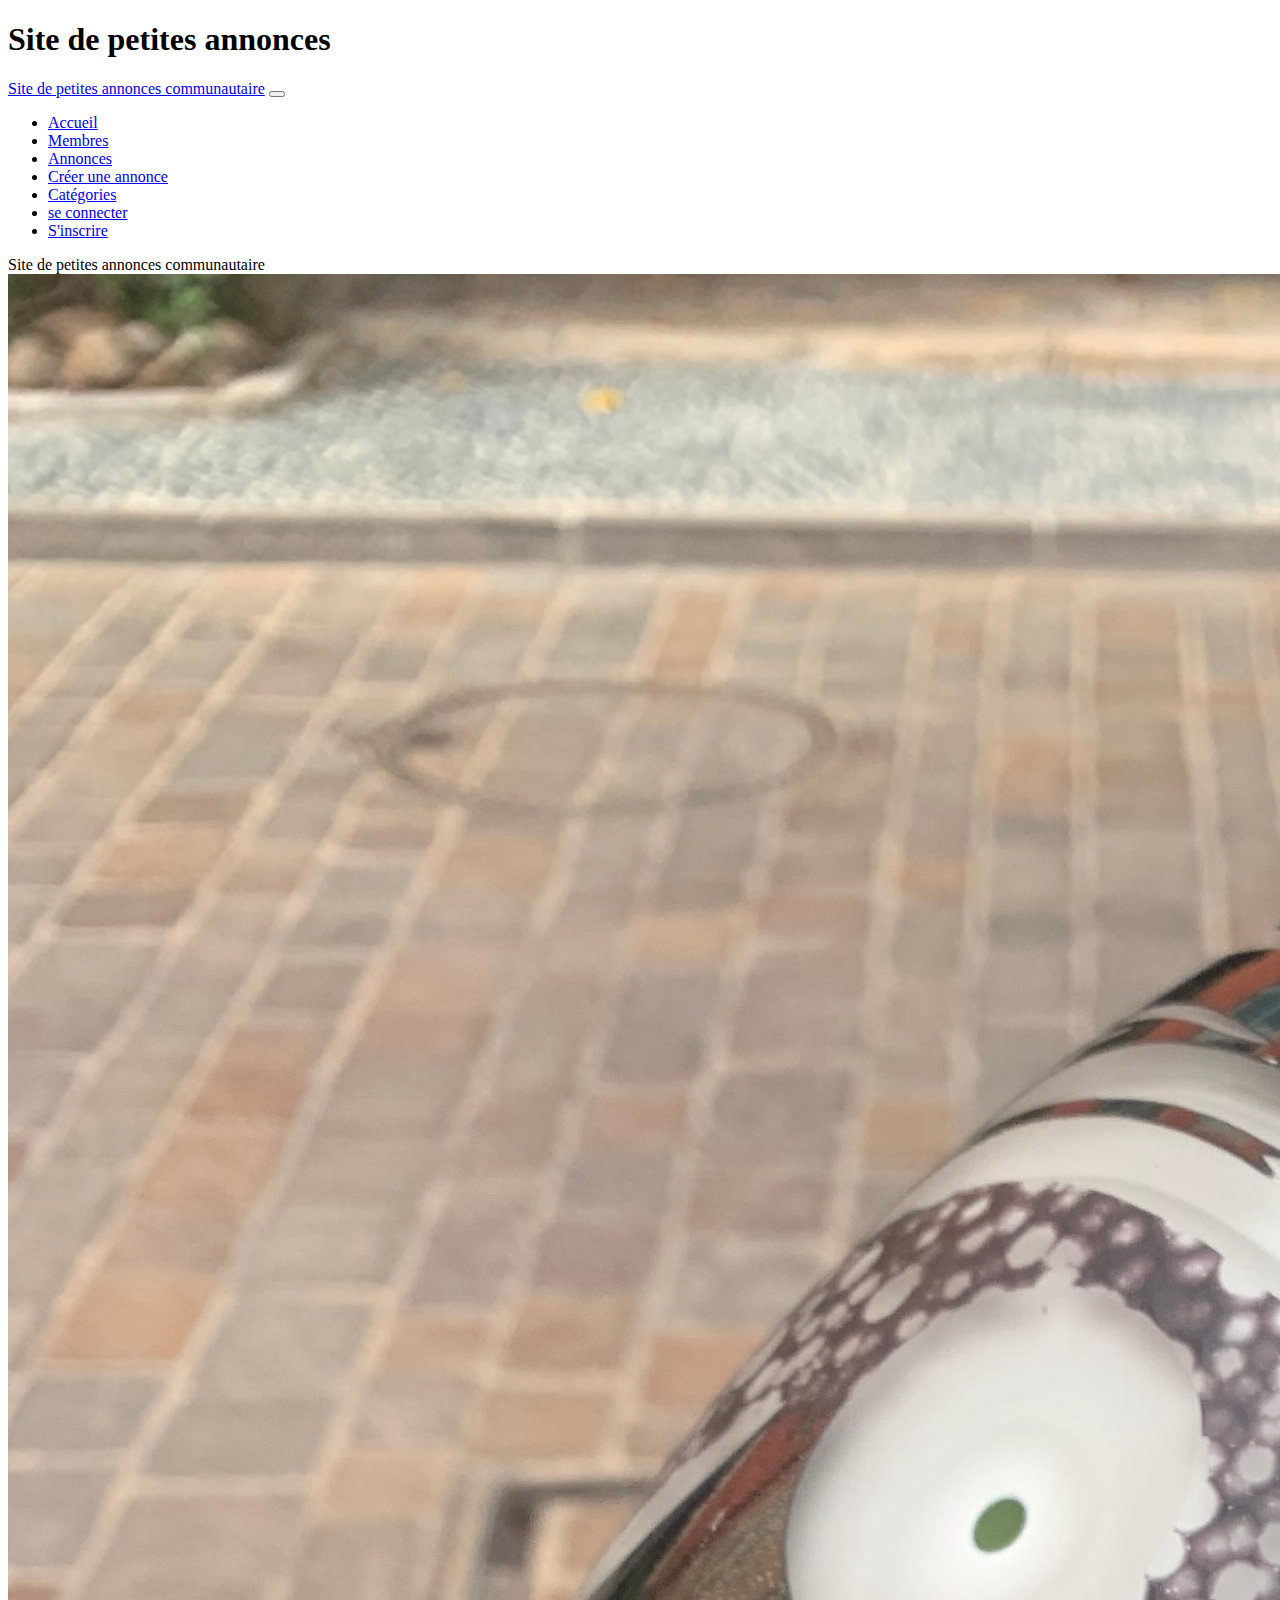
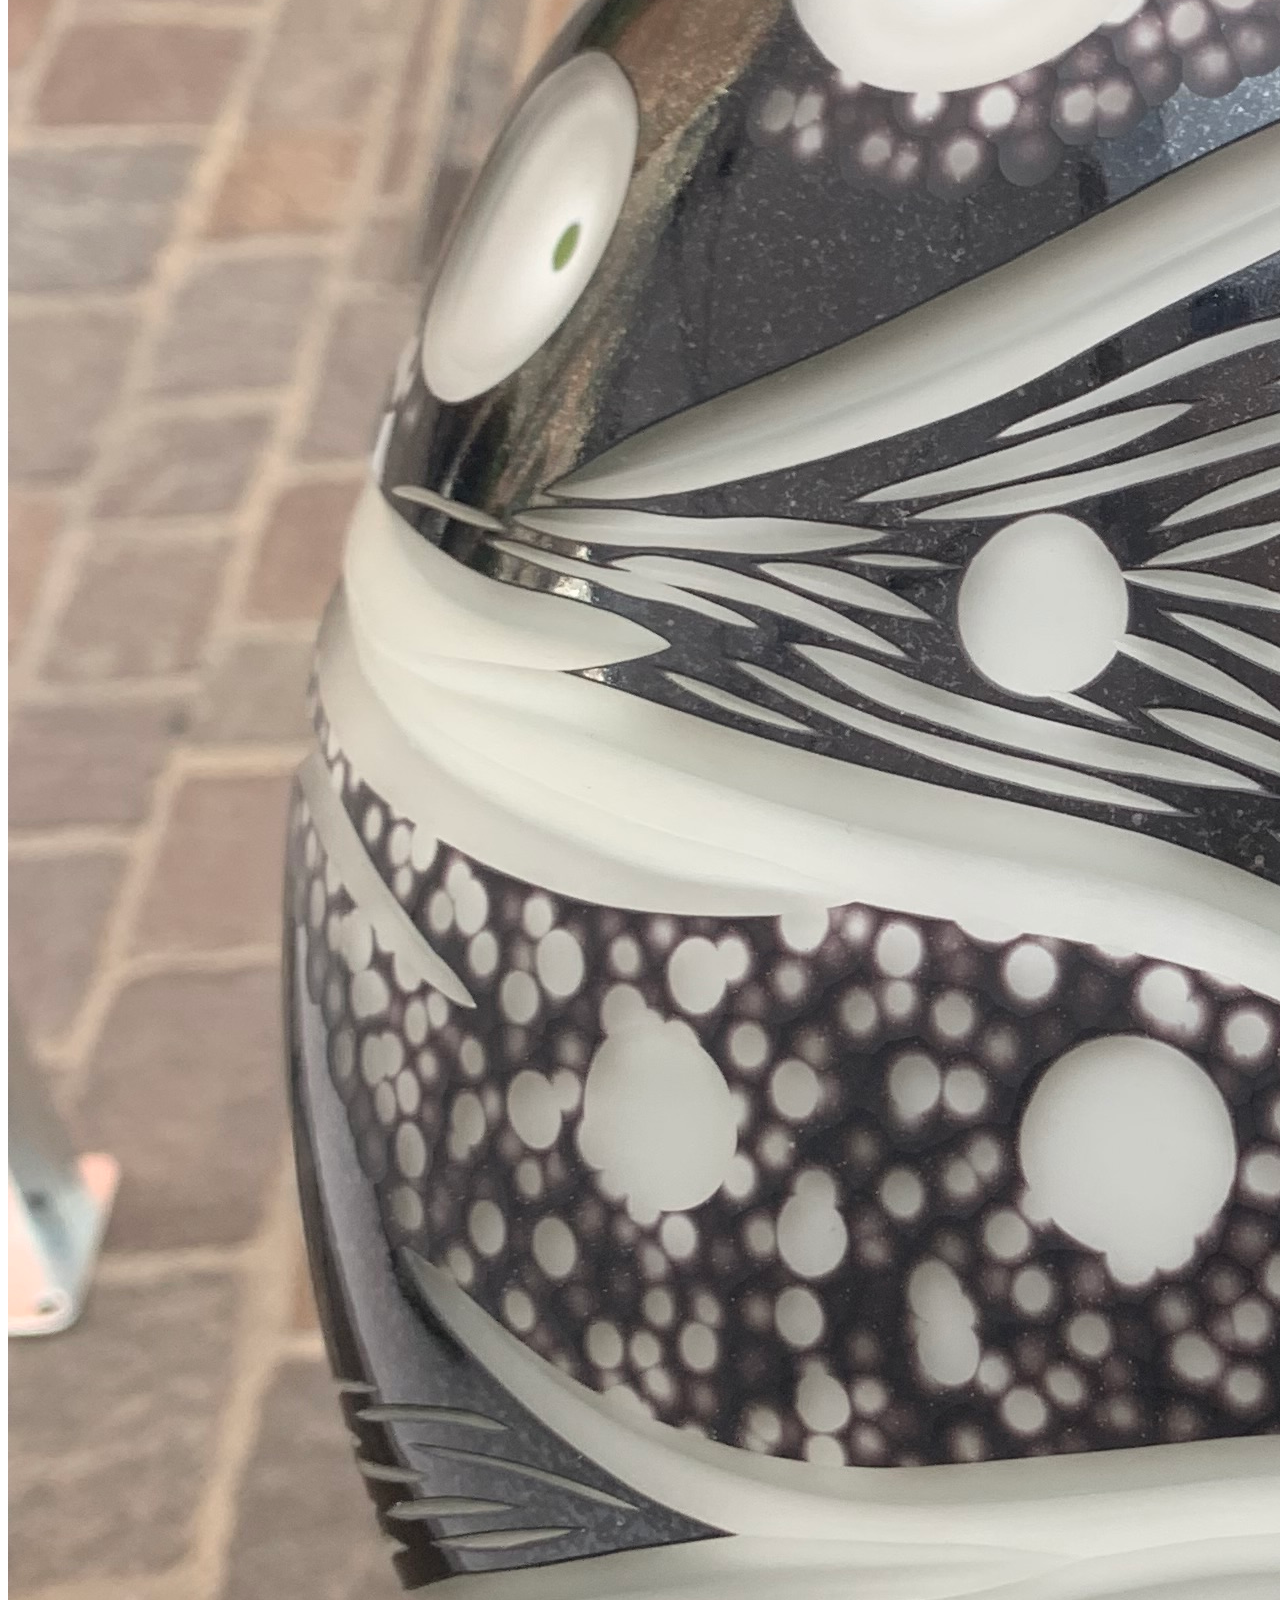
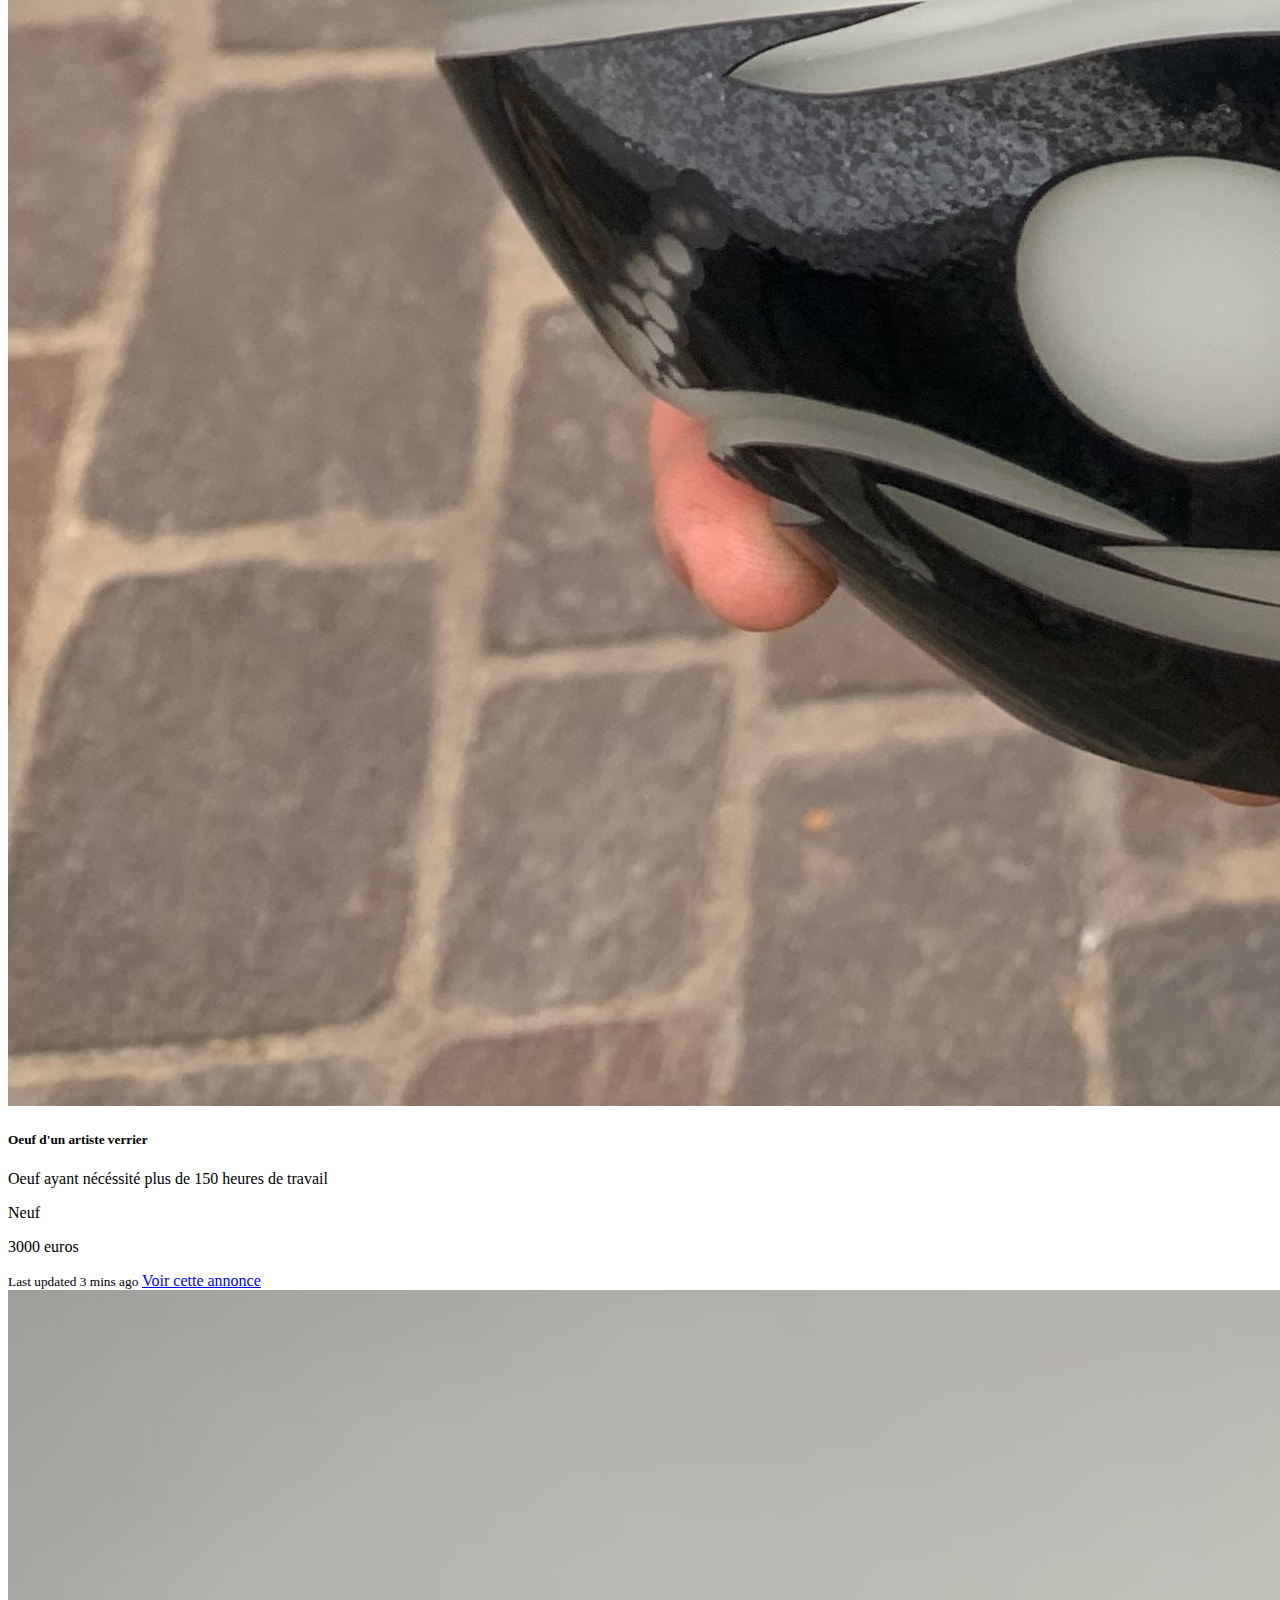
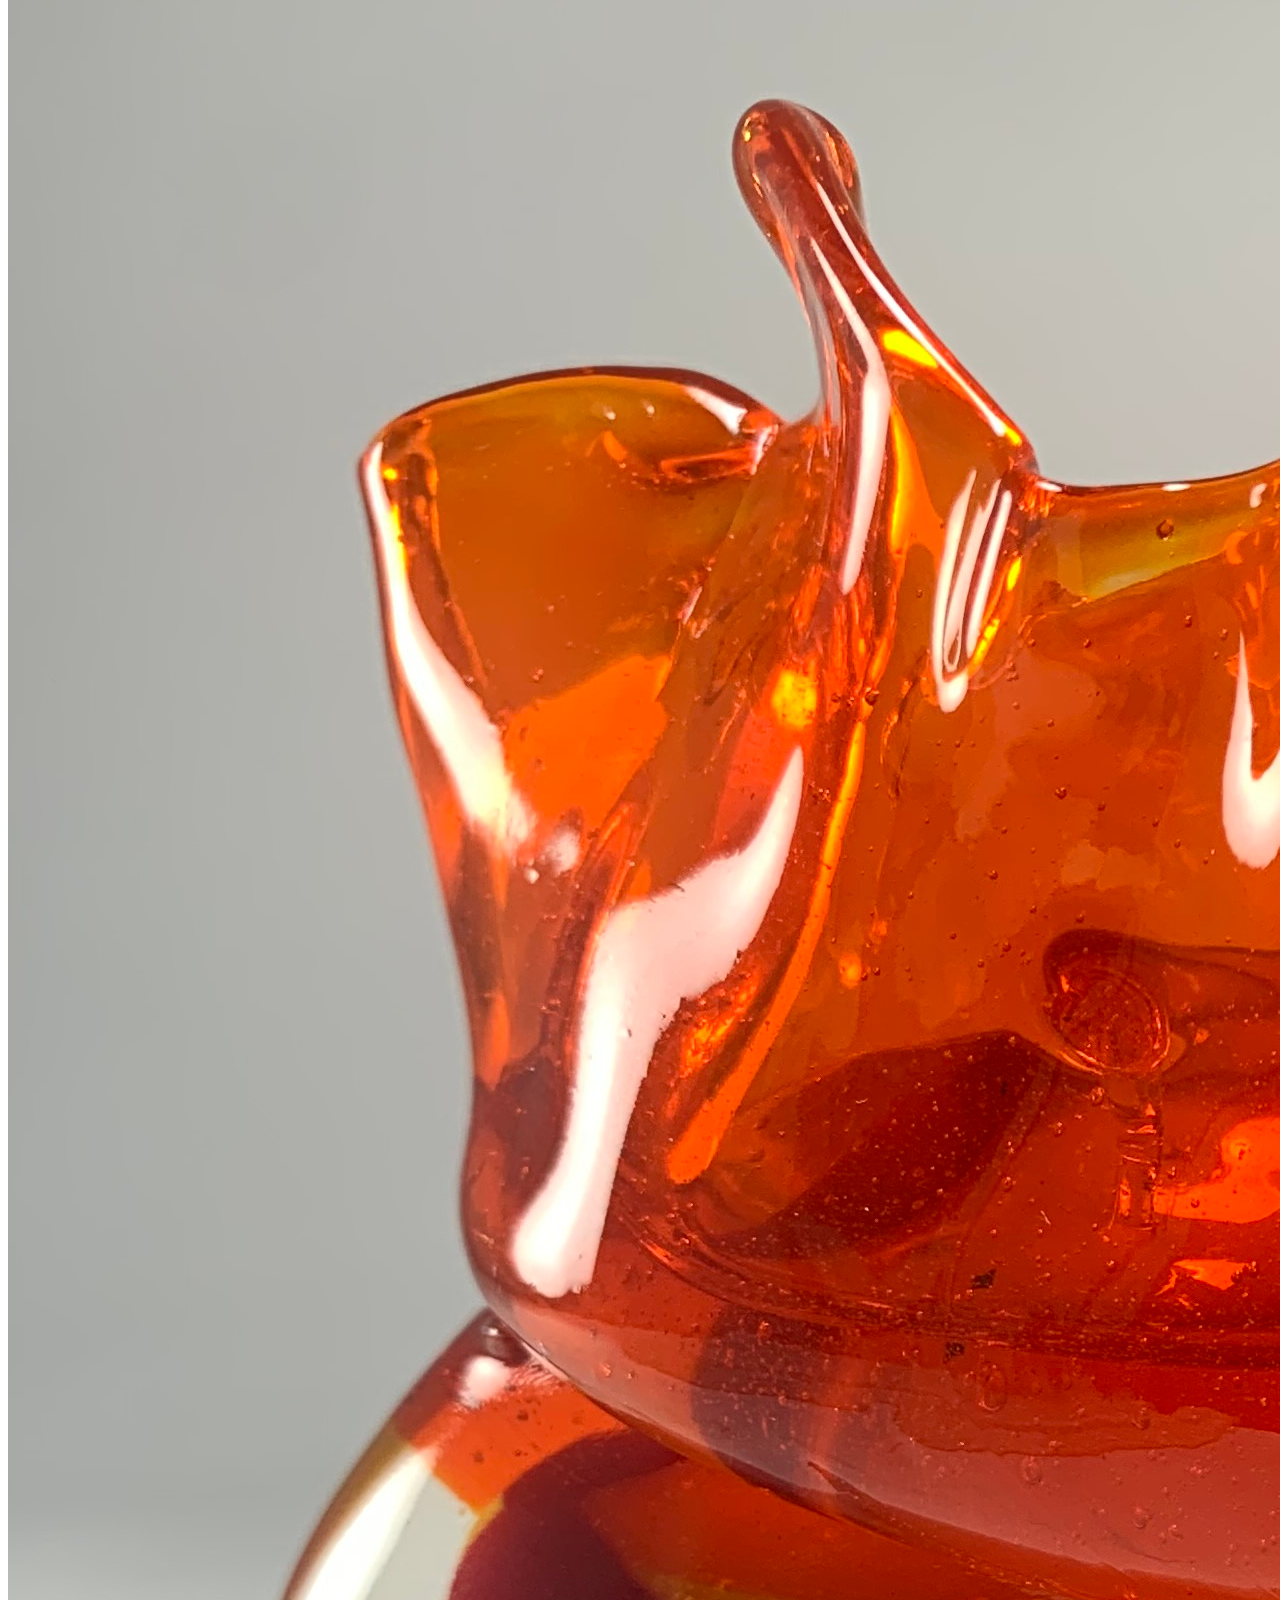
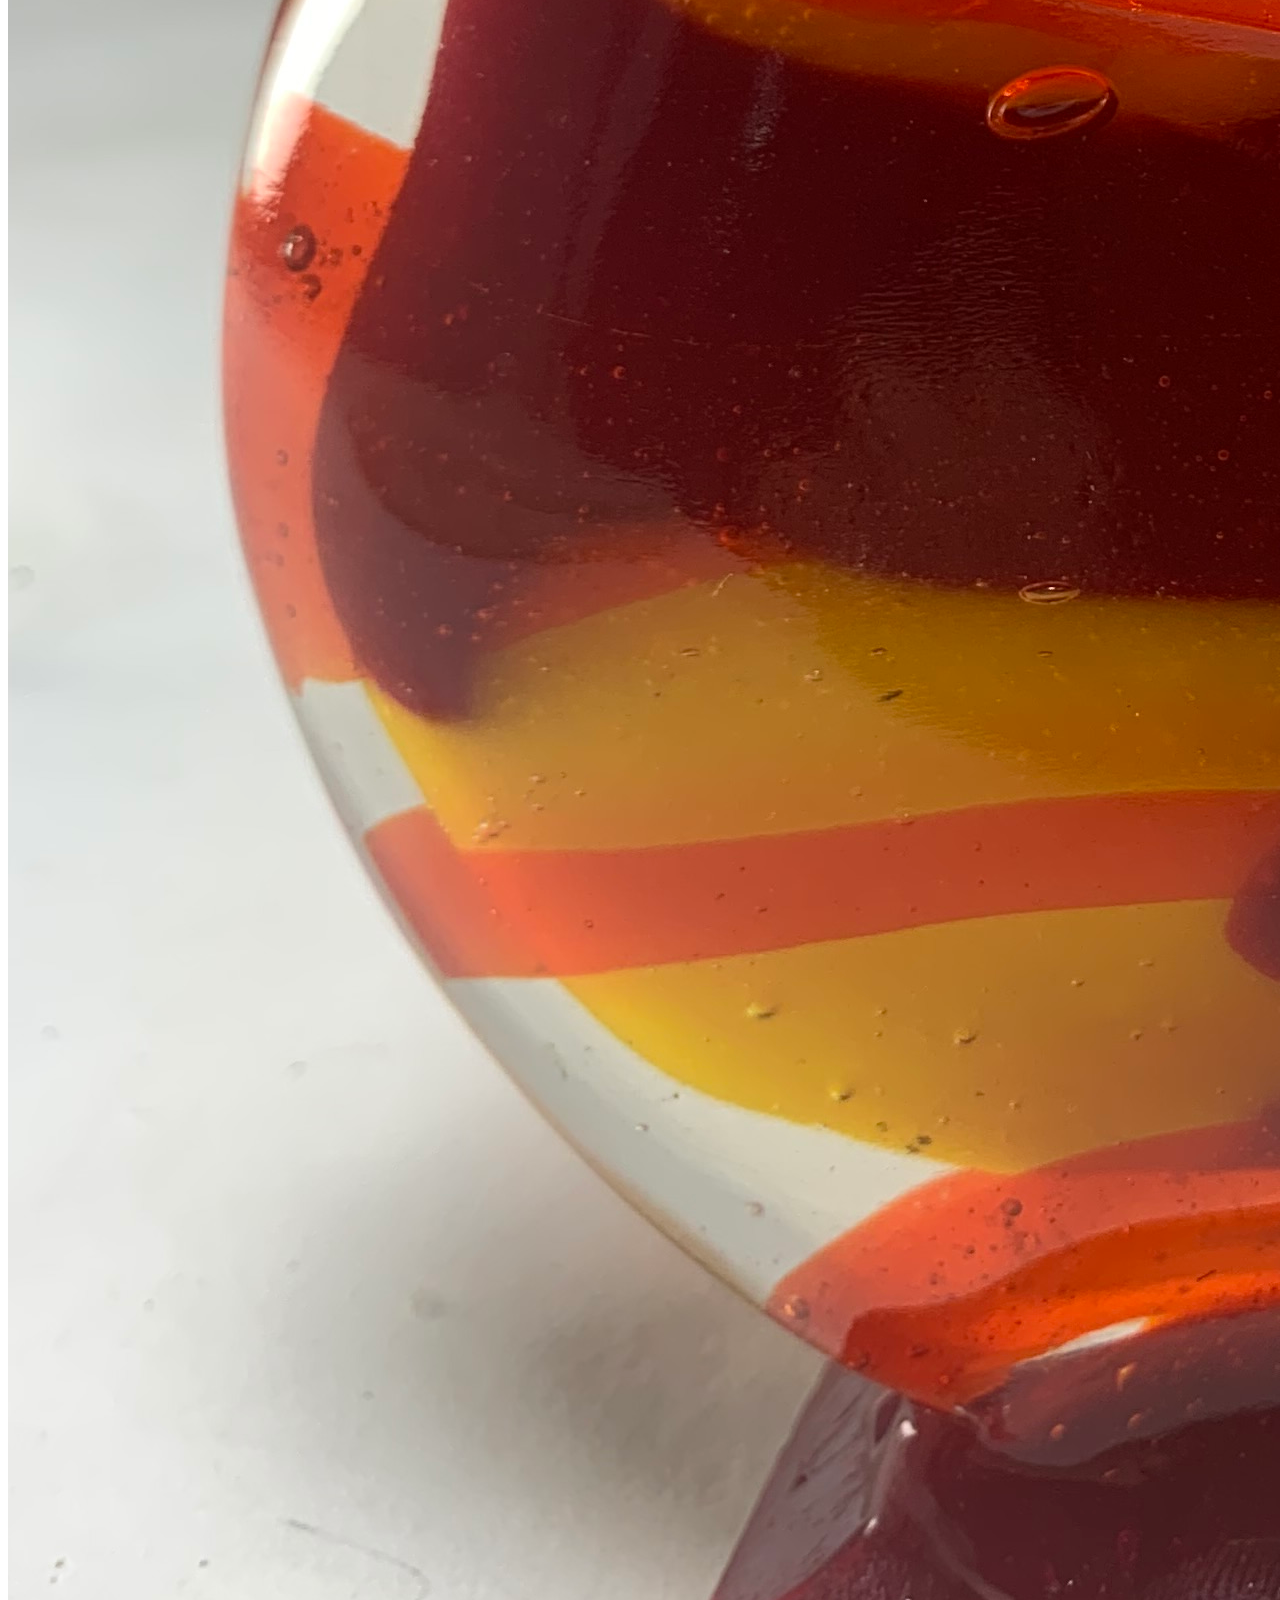
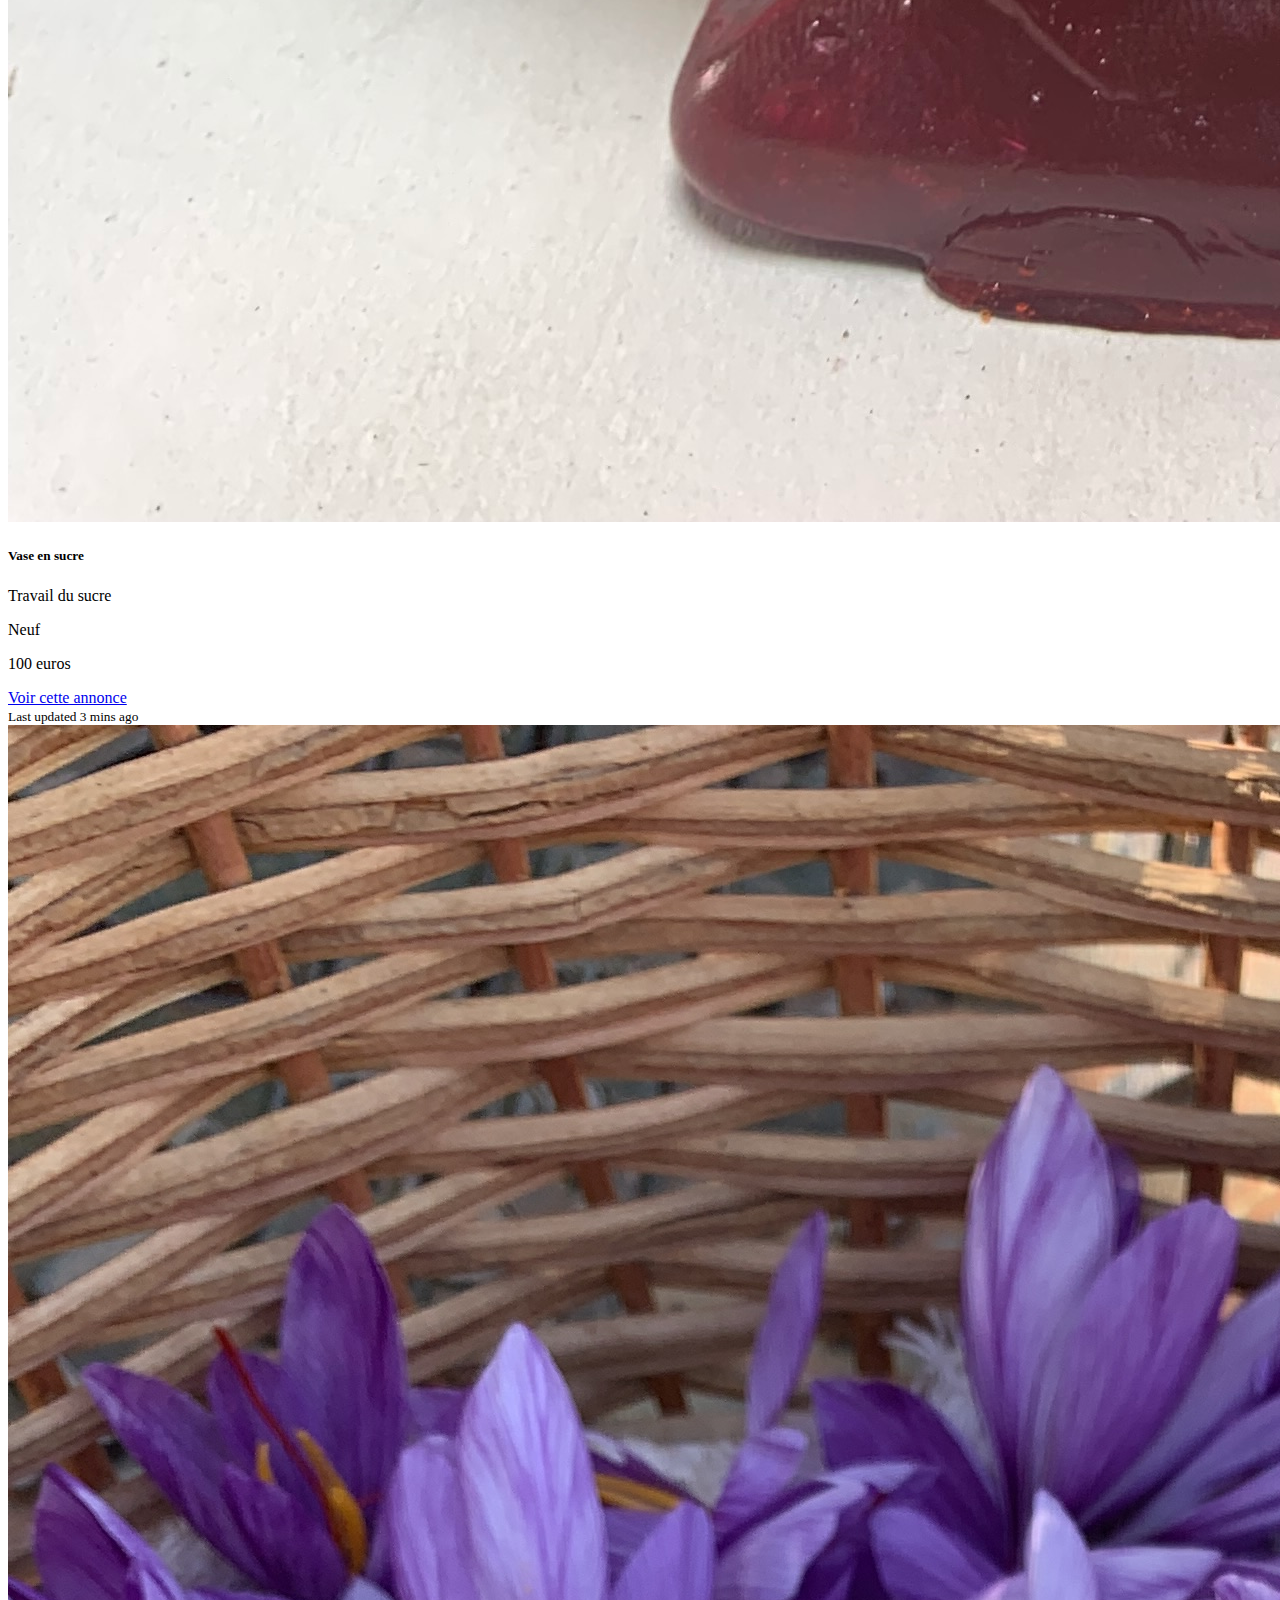
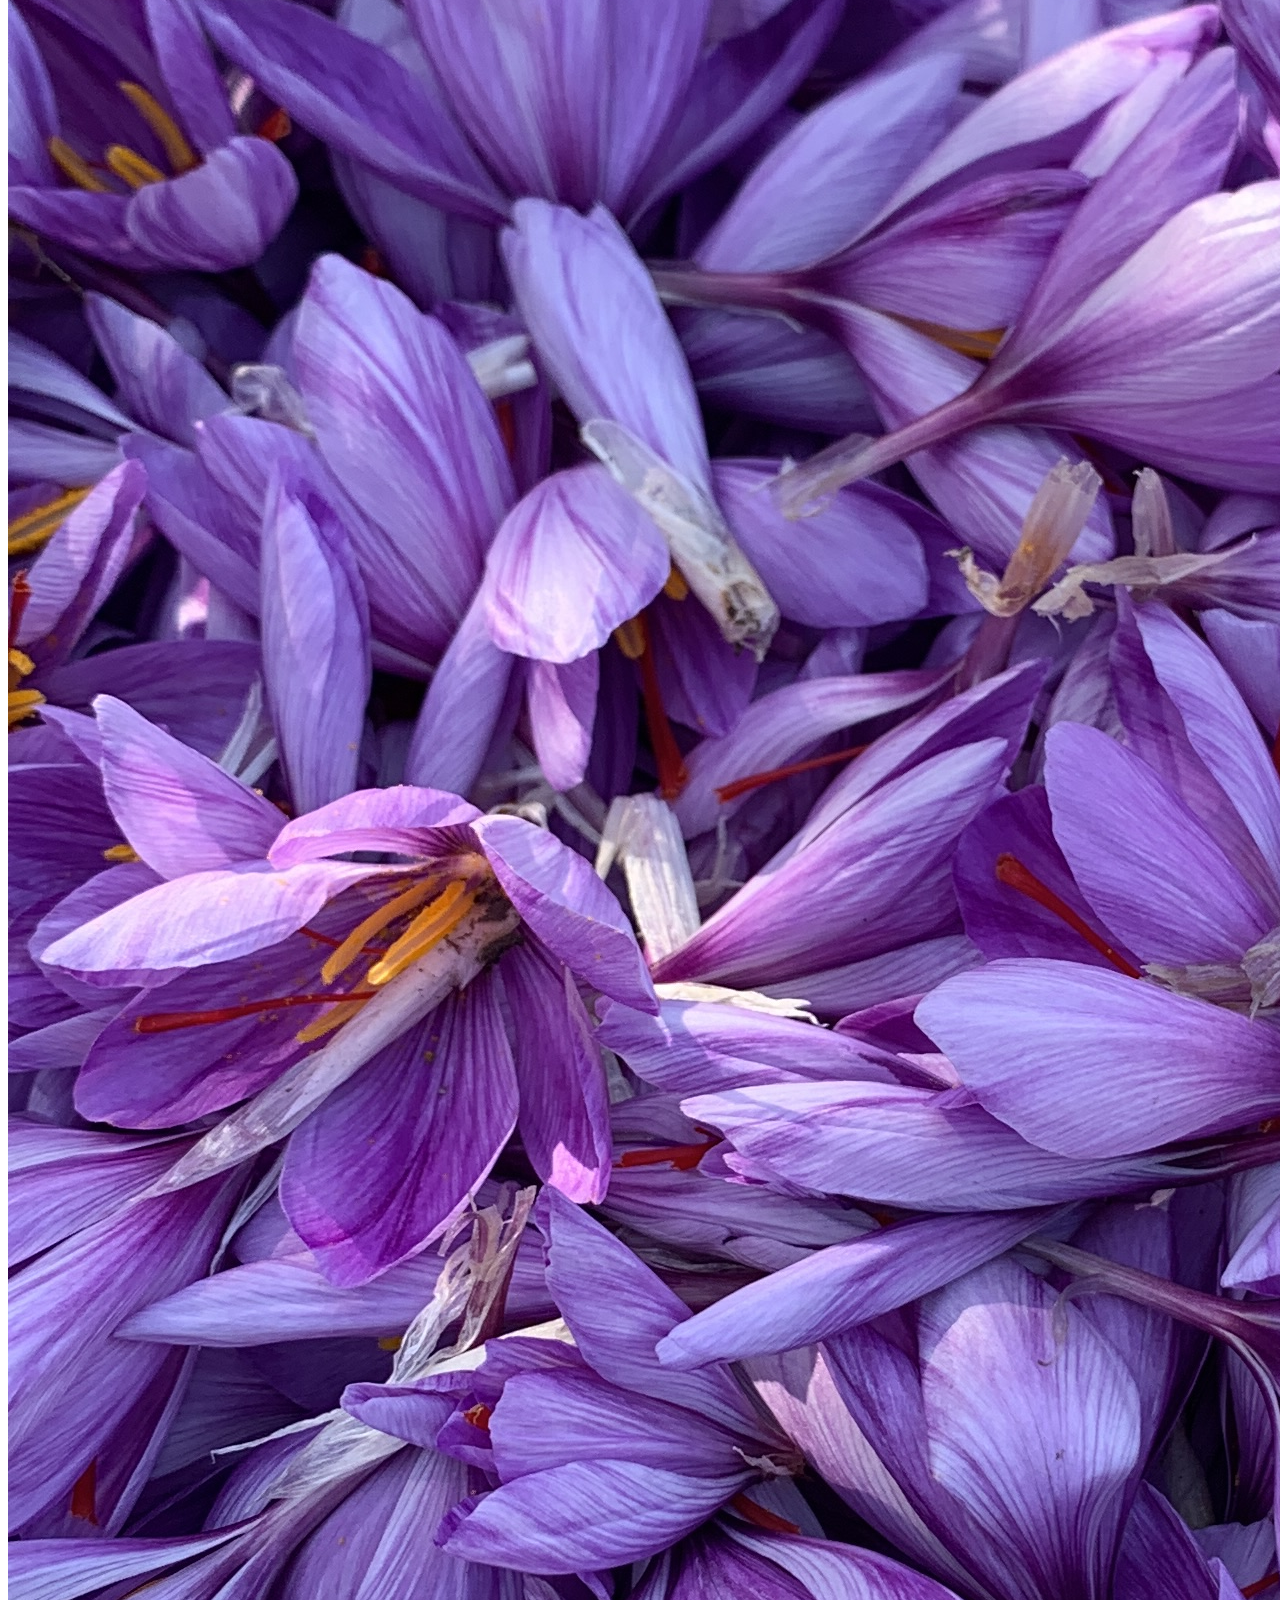
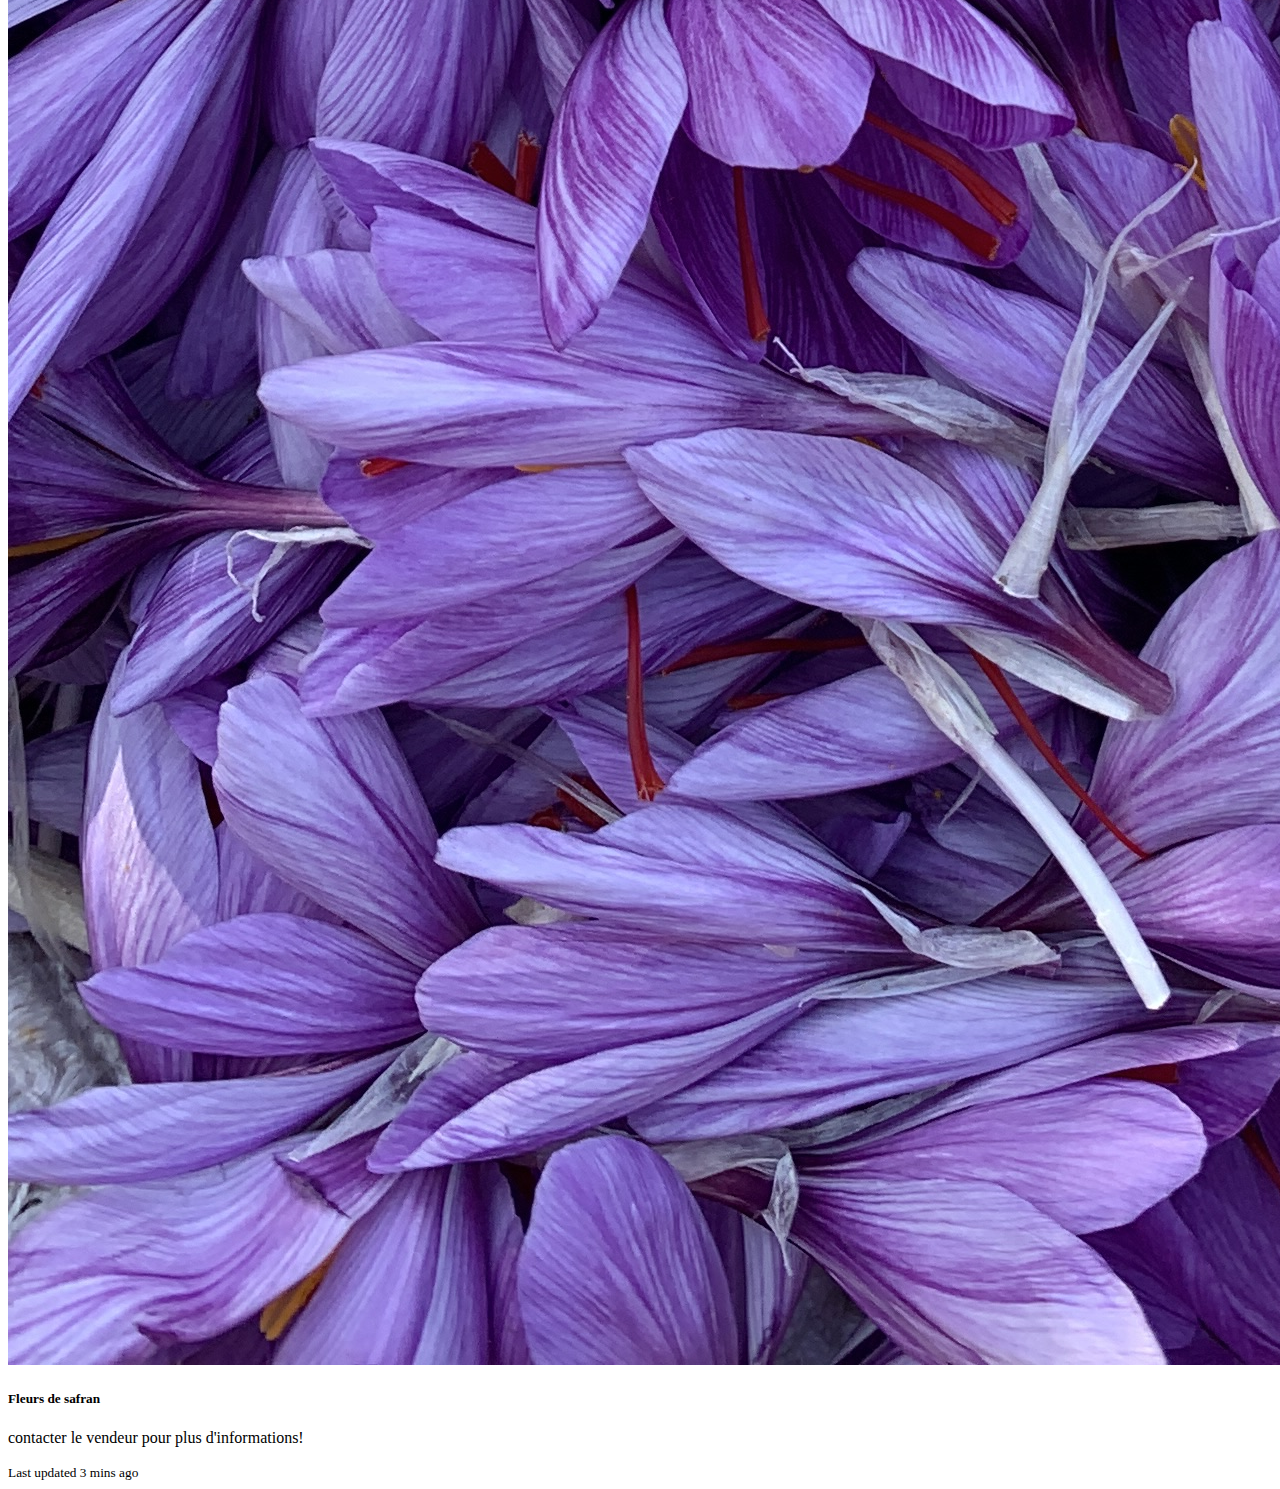
==== commit 4b90b7a8: "Reorganisation du projet" ====
--- a/index.html
+++ b/index.html
@@ -27,6 +27,9 @@
           </li>
           <li class="nav-item">
             <a class="nav-link" href="#">Annonces</a>
+          </li>
+          <li class="nav-item">
+            <a class="nav-link" href="#">Créer une annonce</a>
           </li>
           <li class="nav-item">
             <a class="nav-link" href="#">Catégories</a>
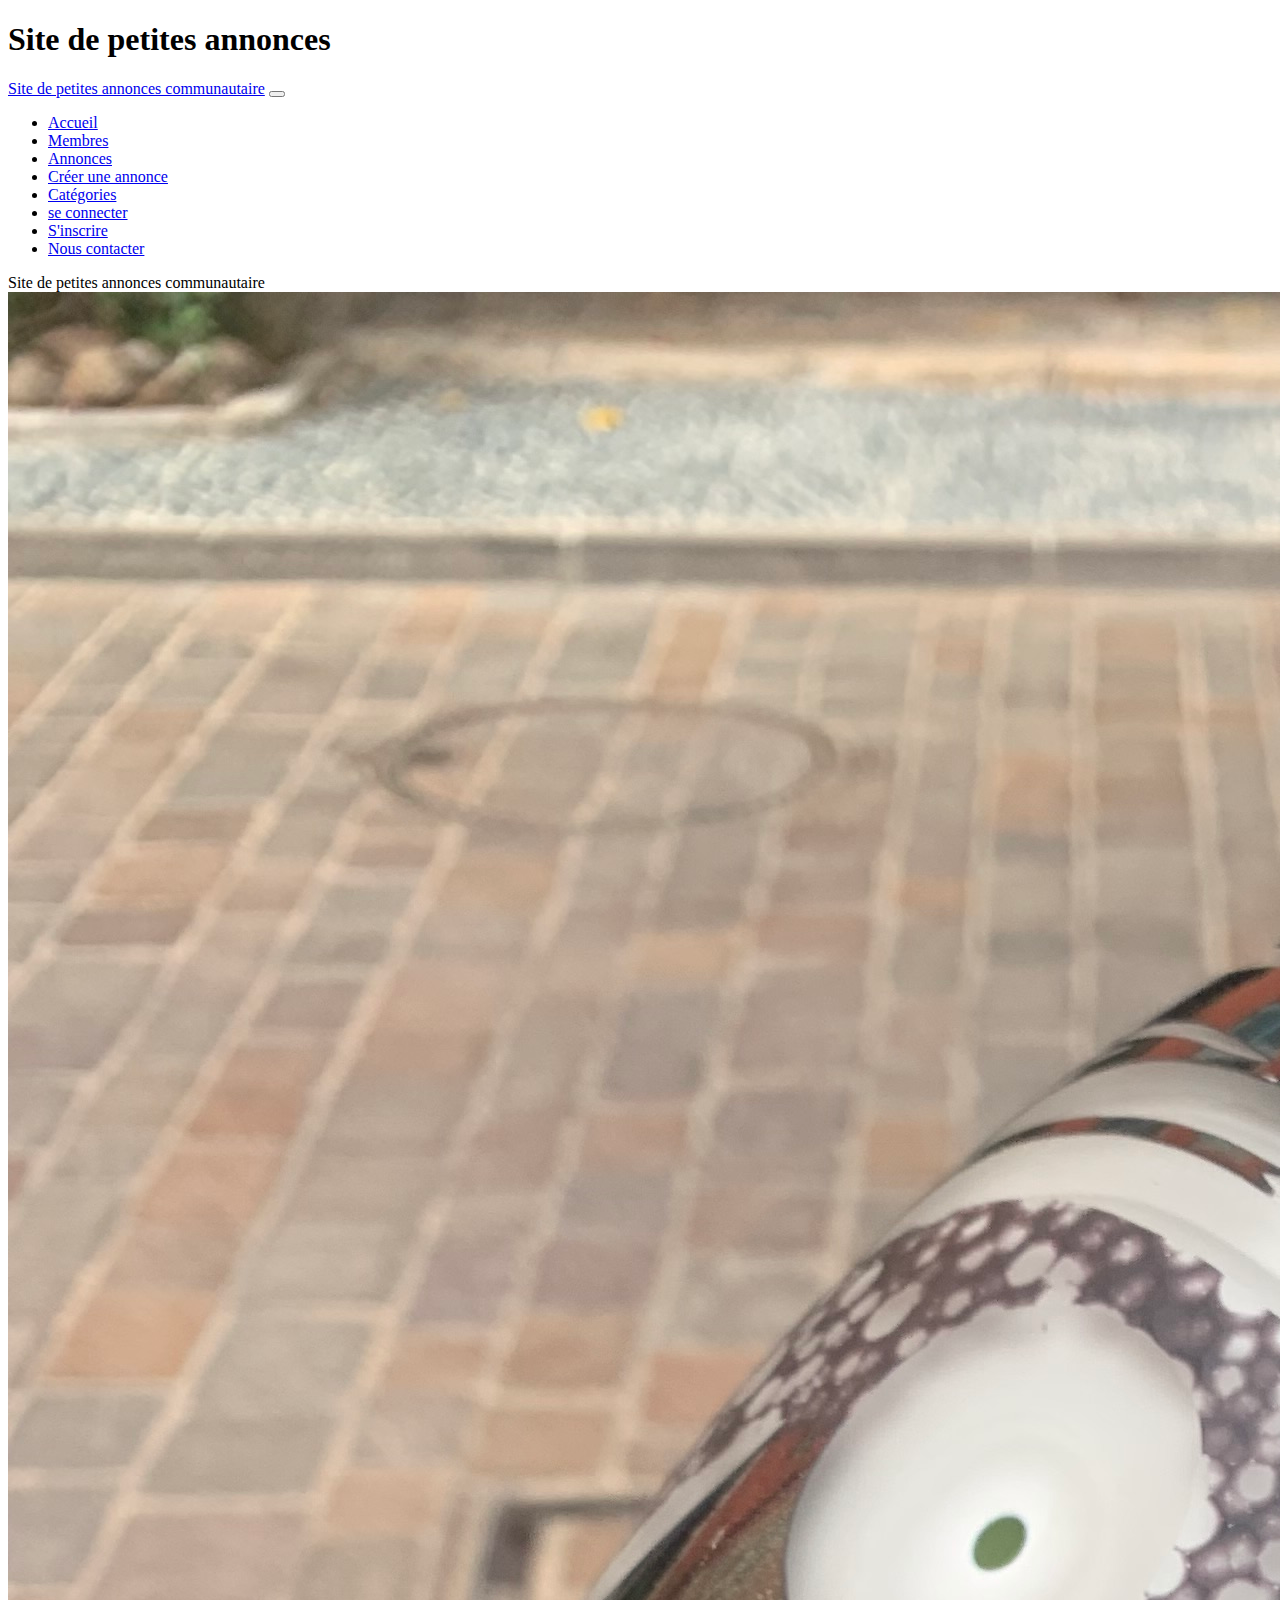
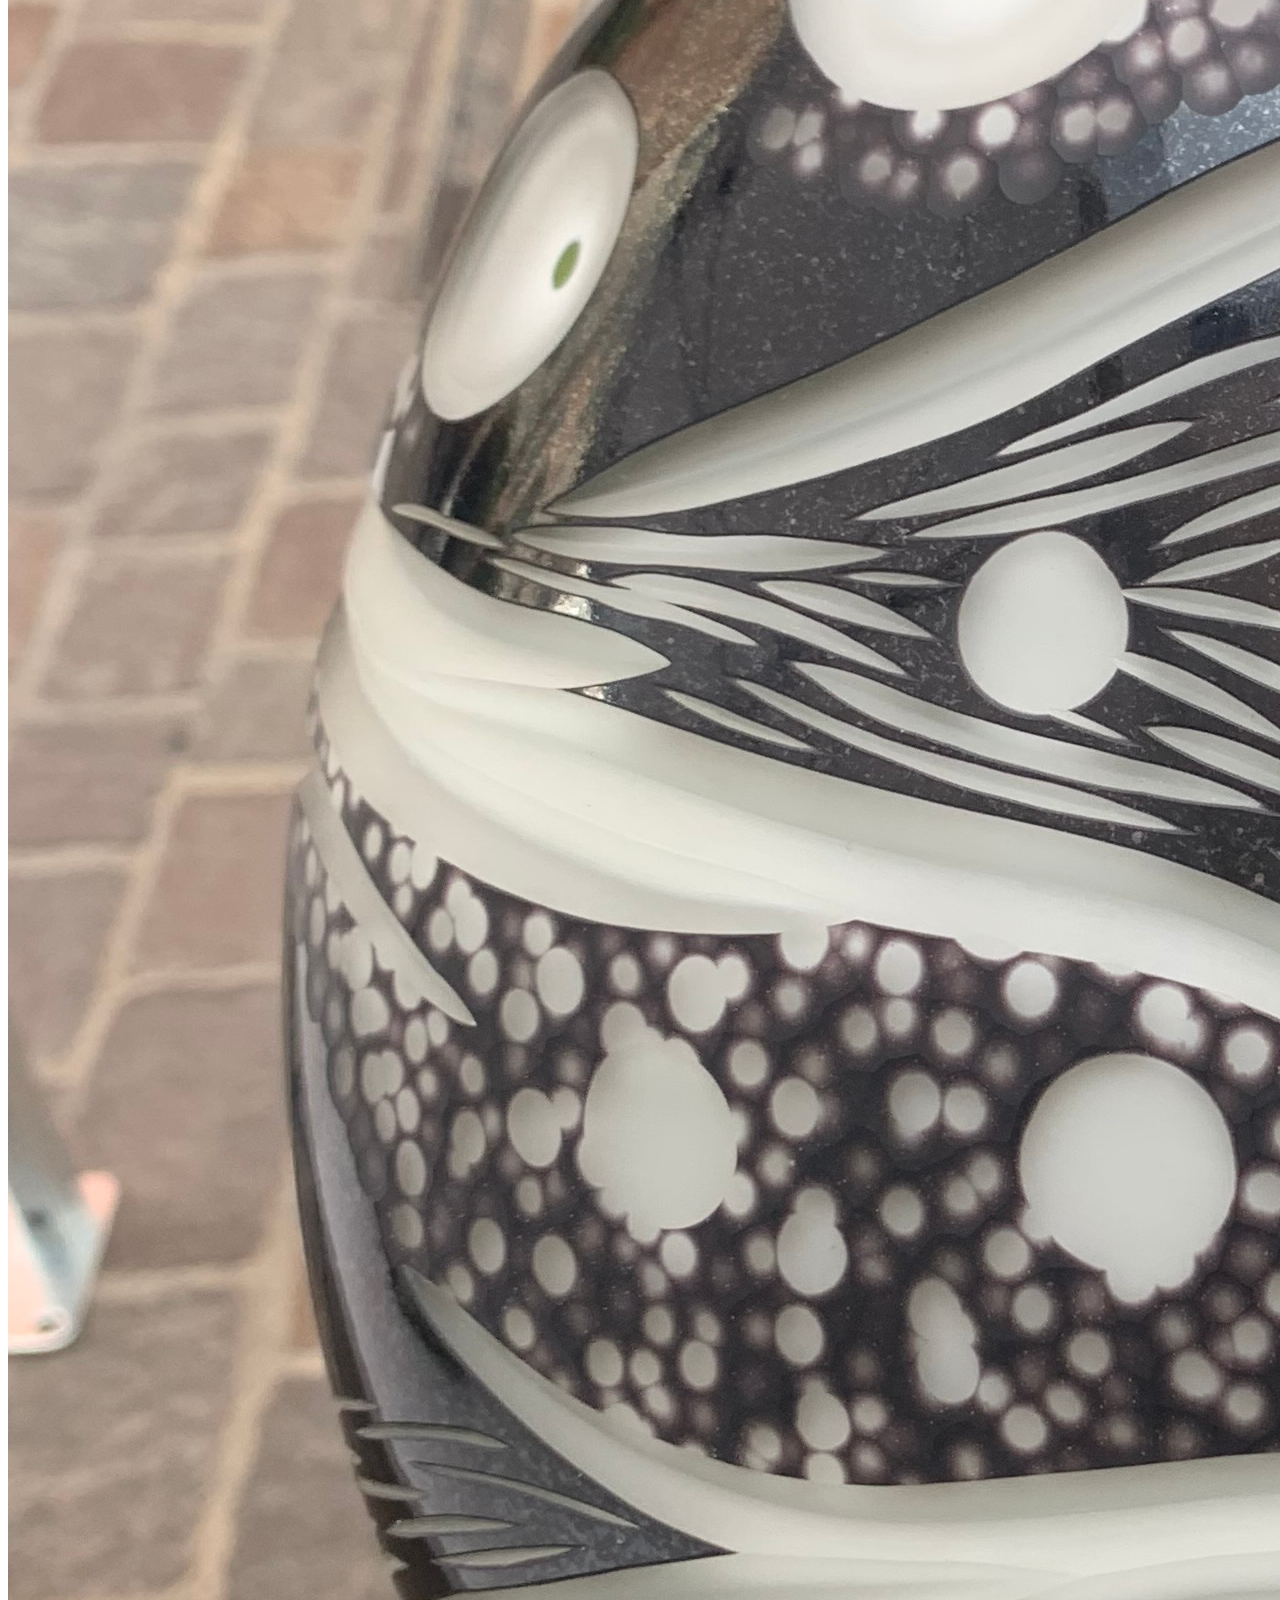
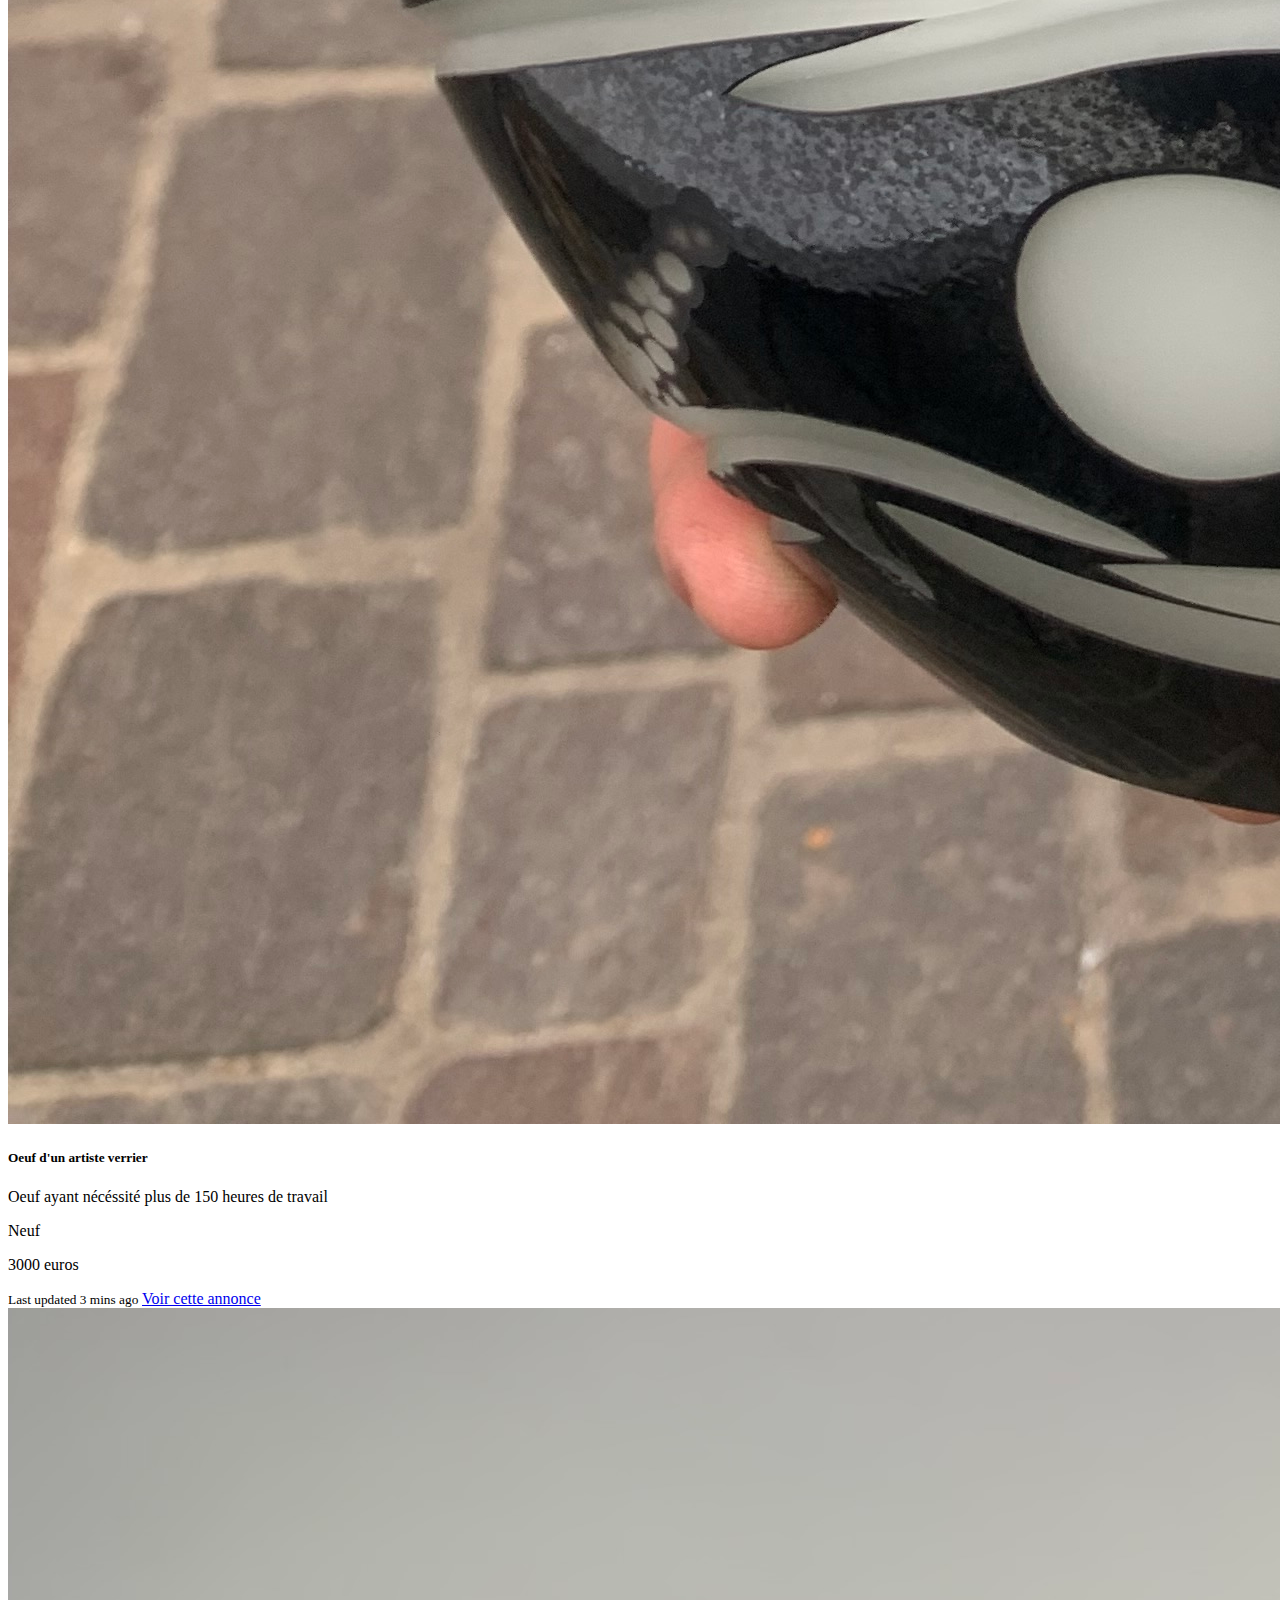
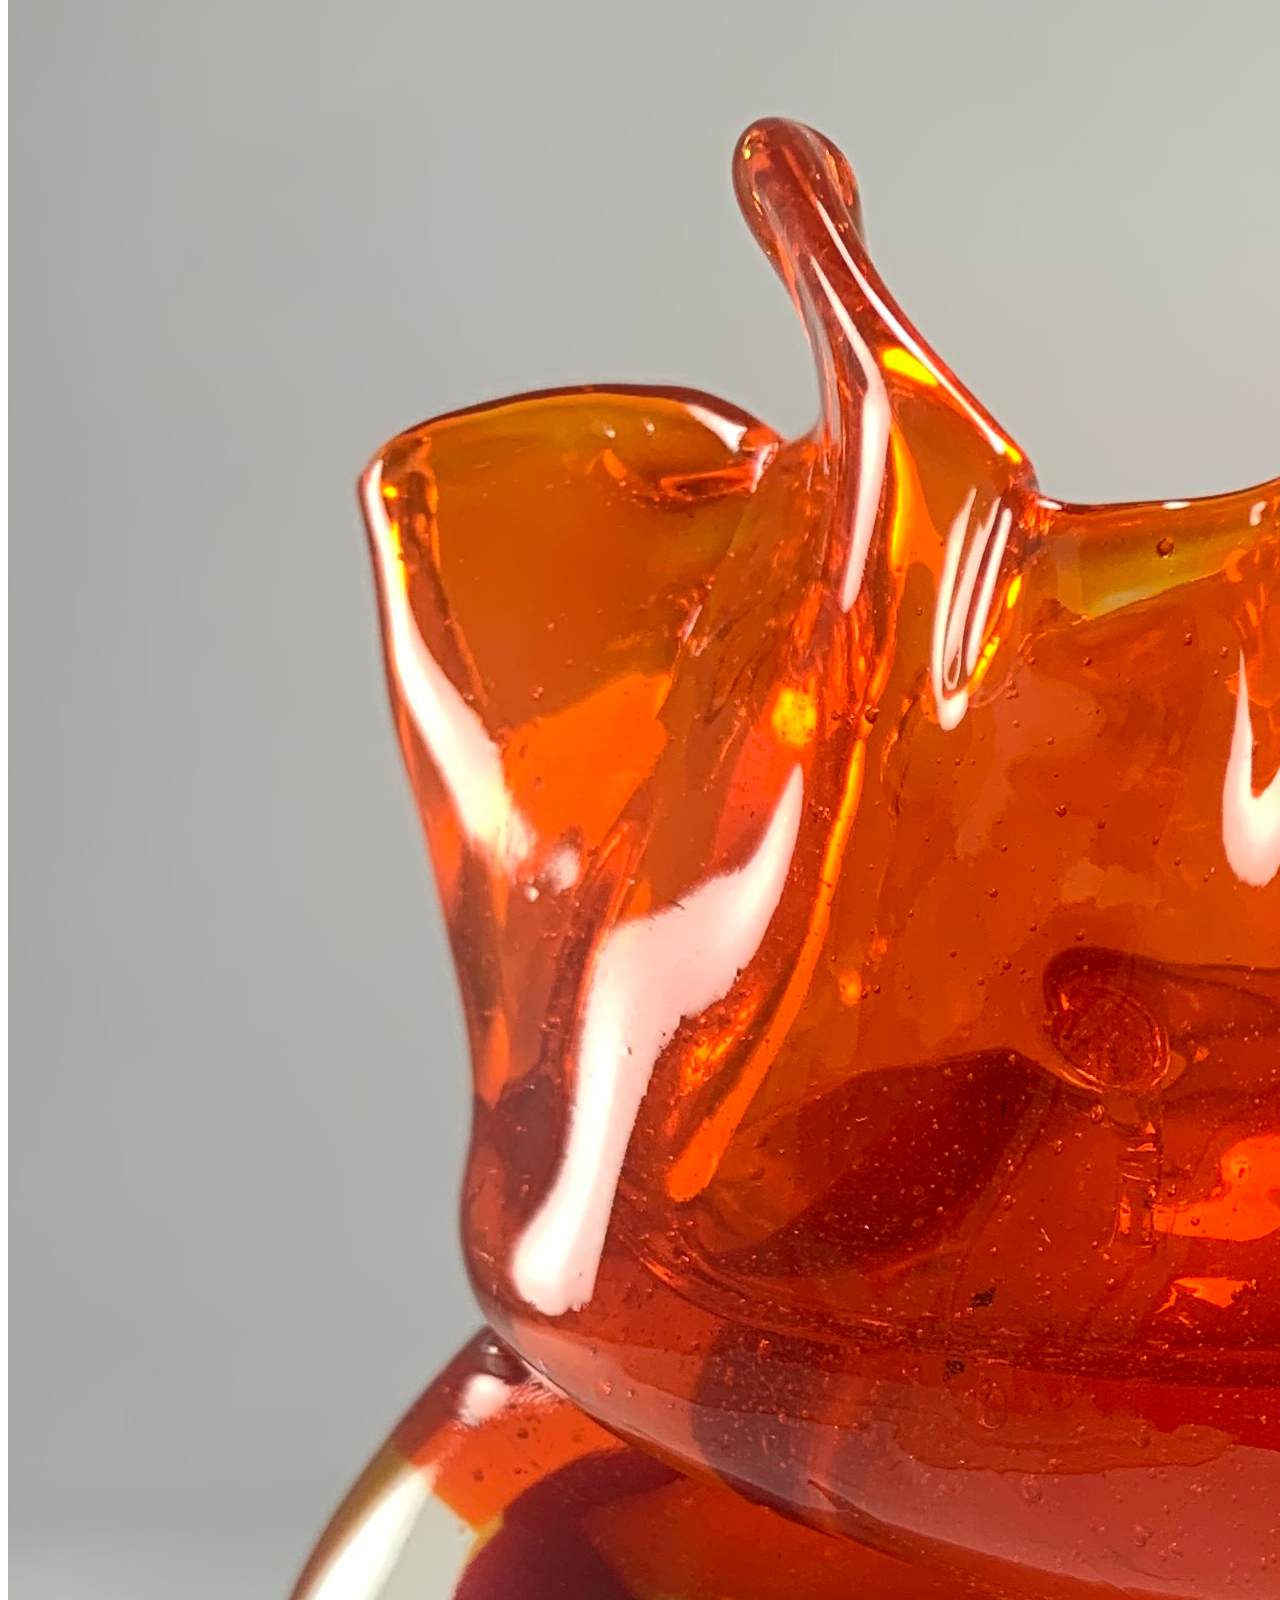
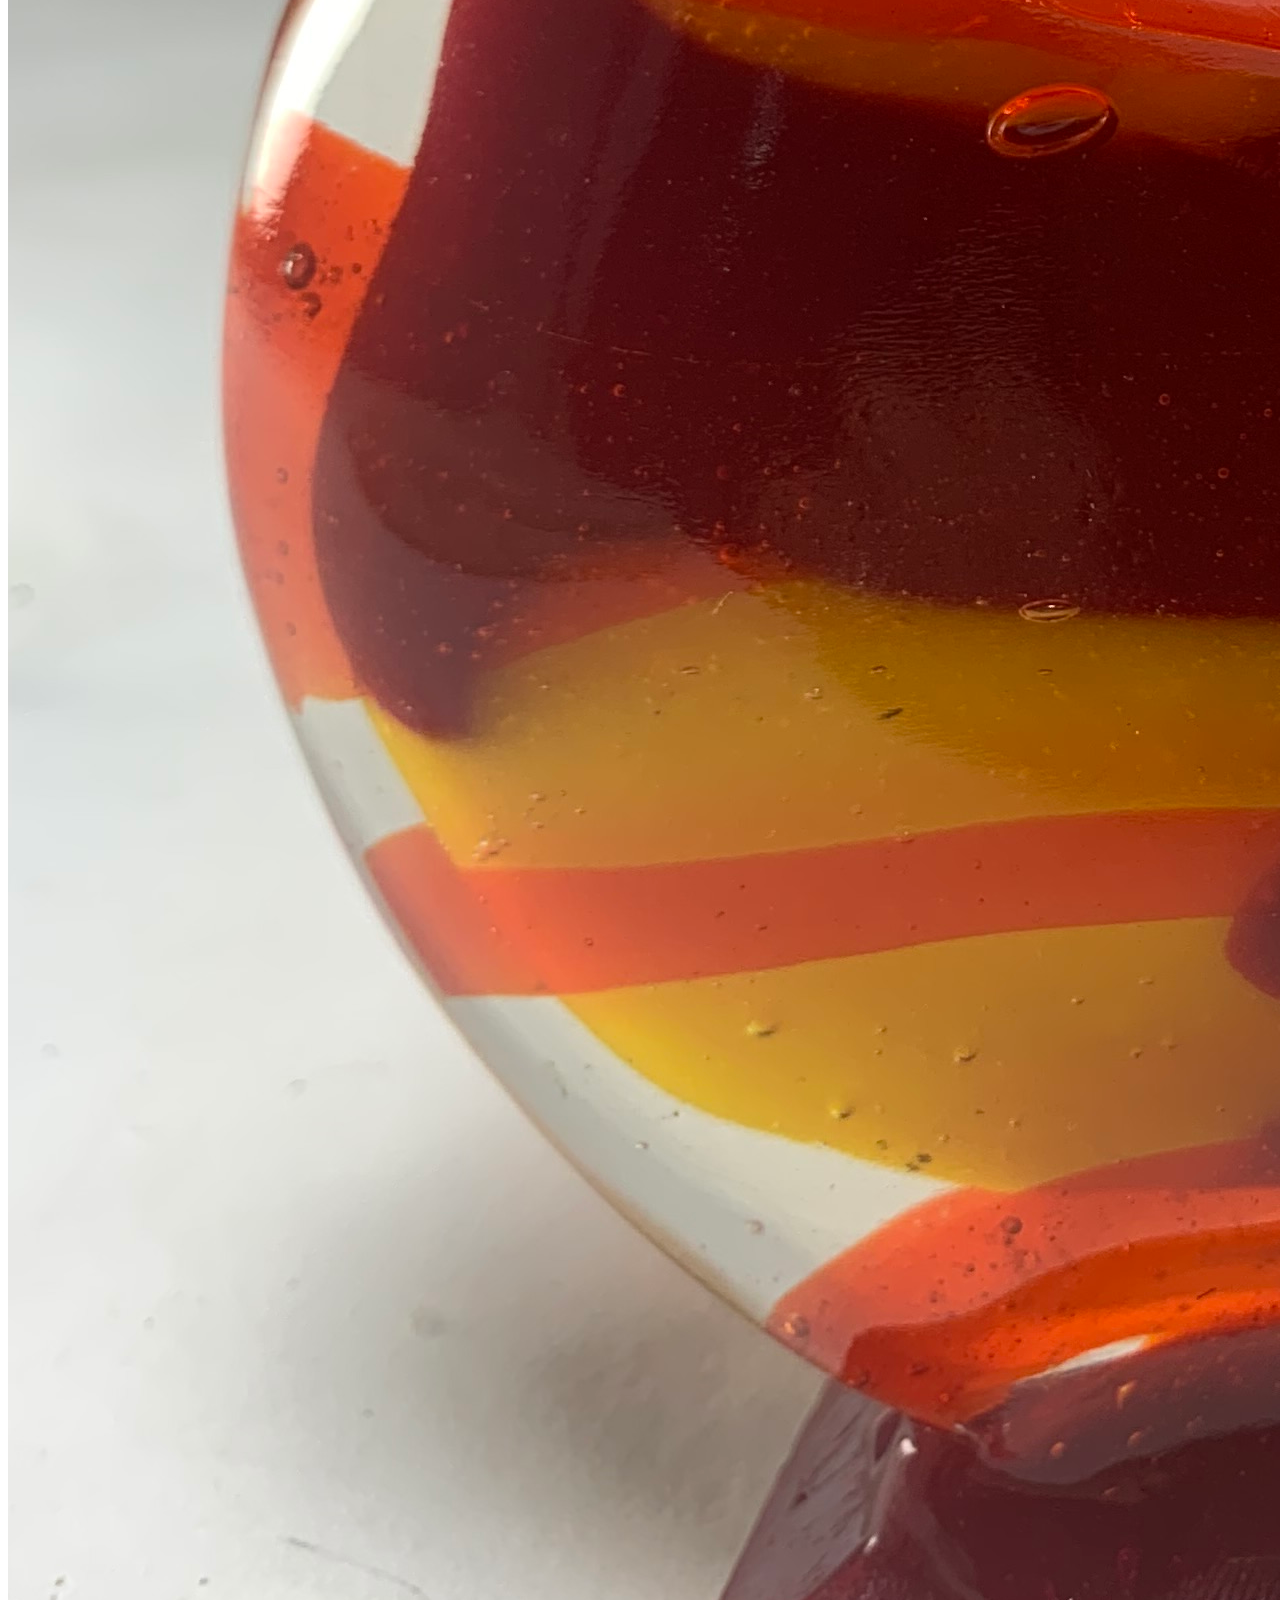
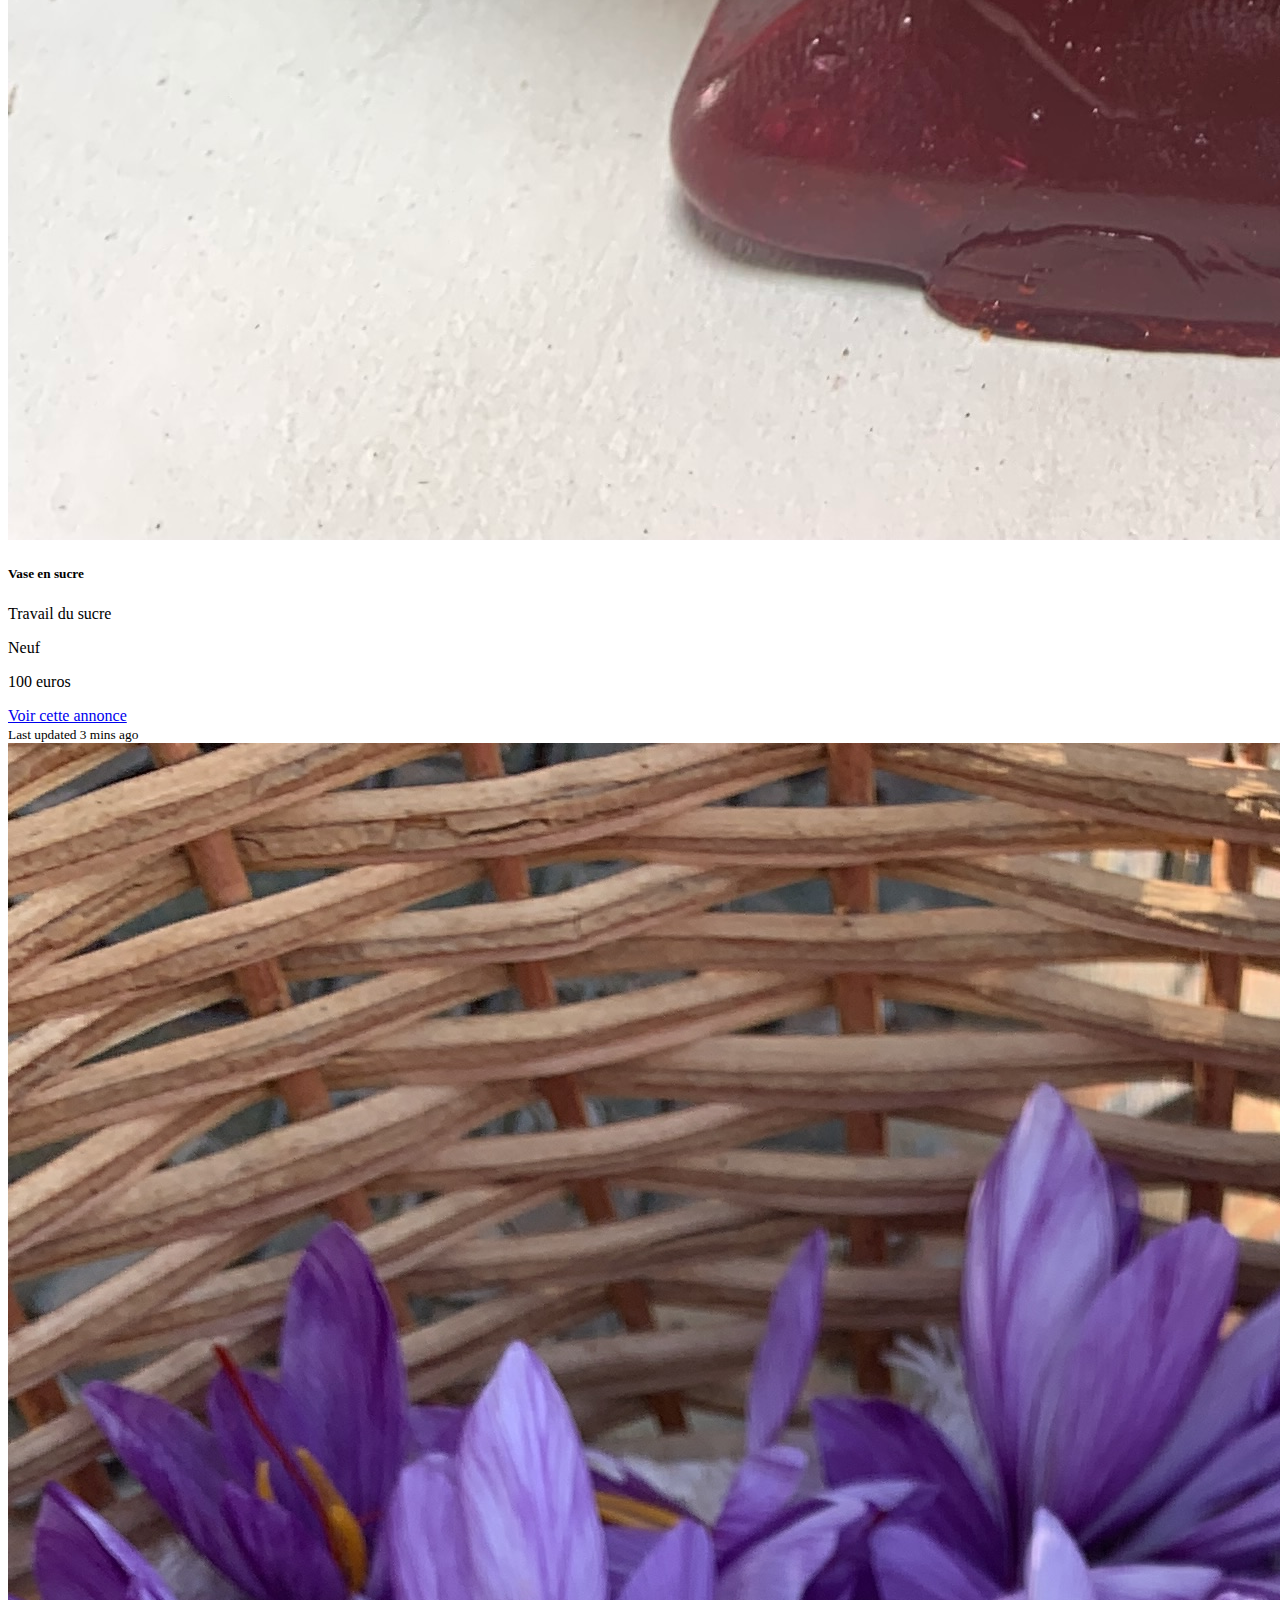
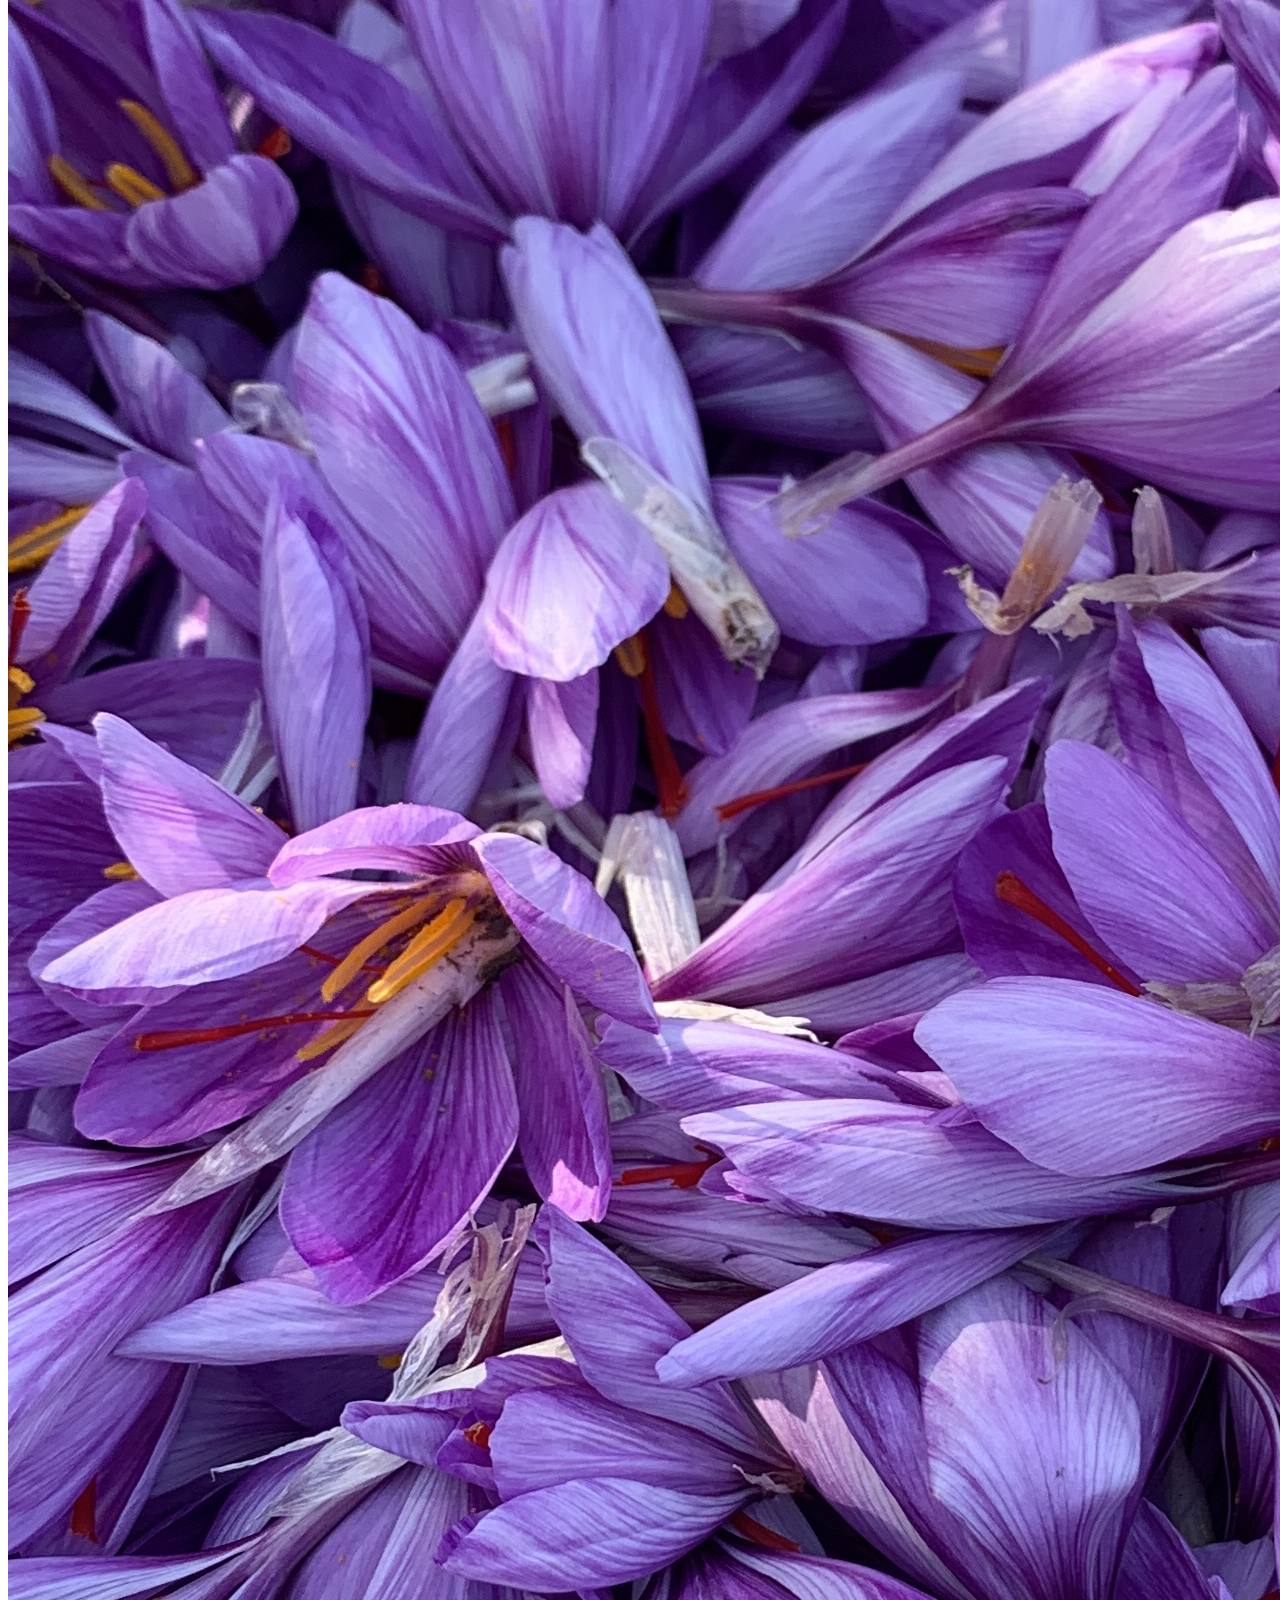
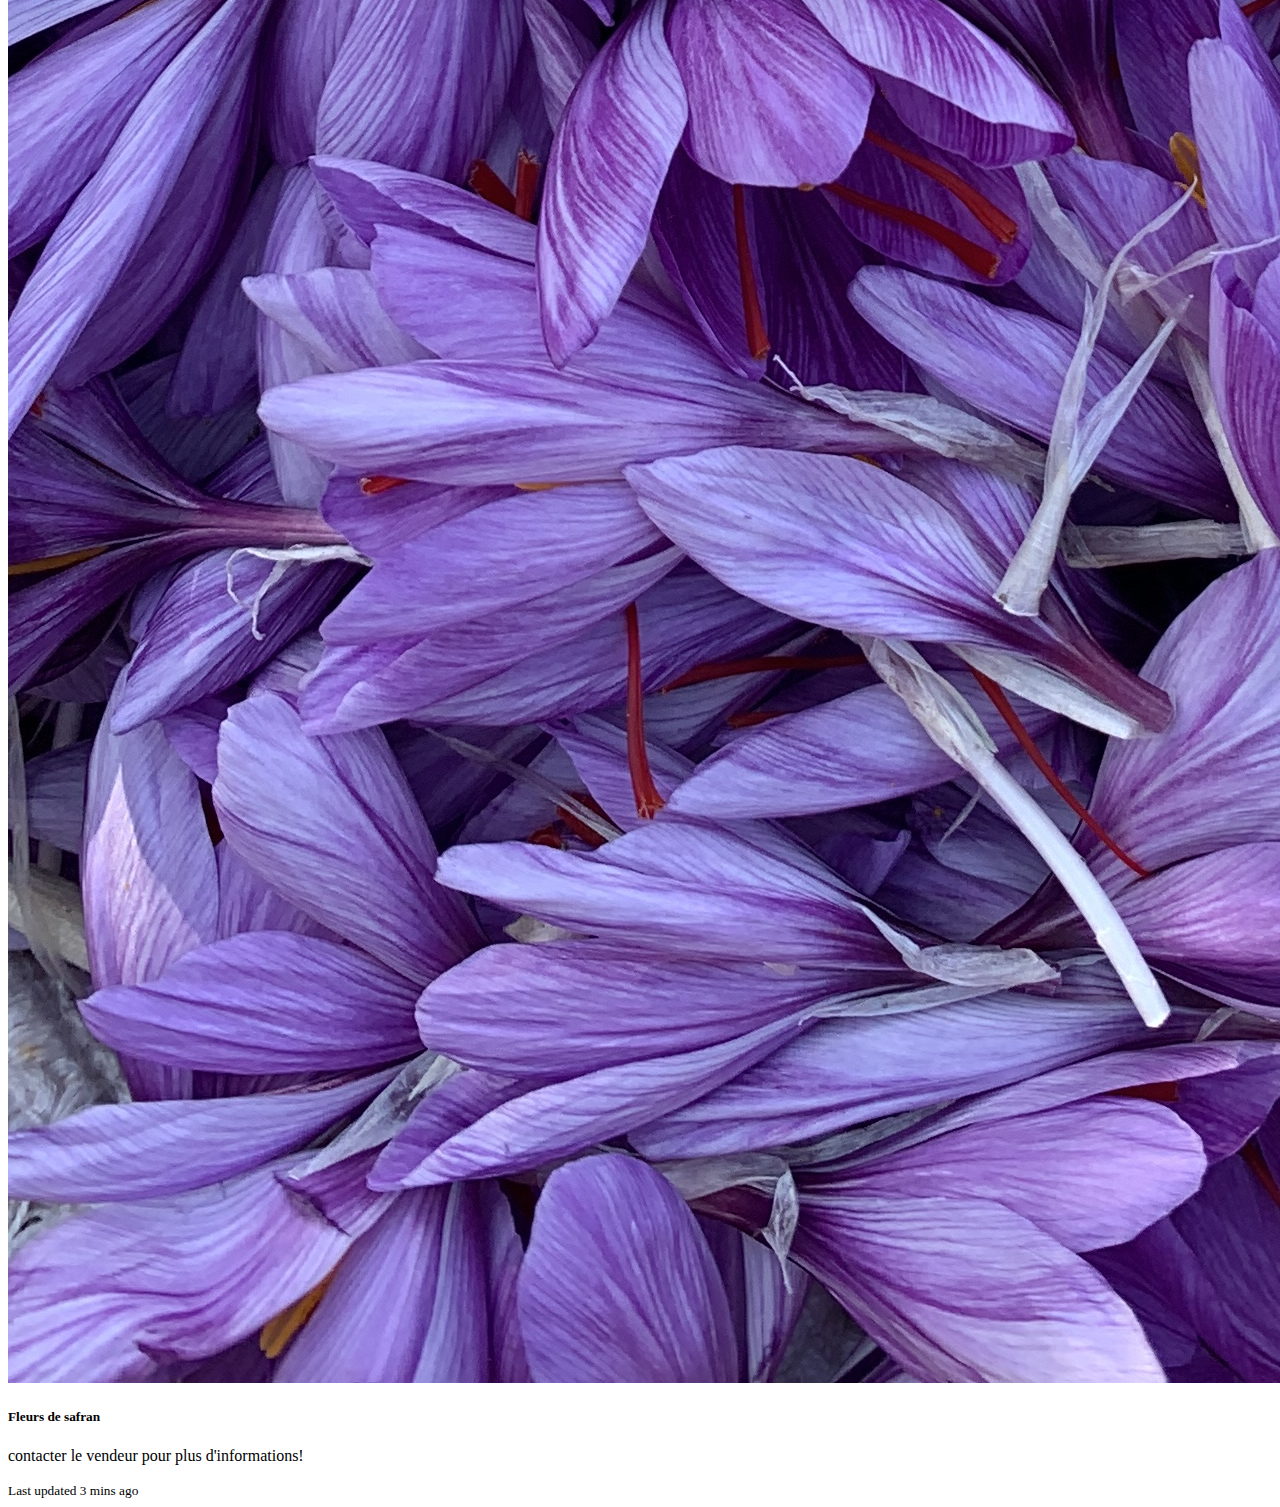
==== commit 9584f363: "categorie et contact" ====
--- a/index.html
+++ b/index.html
@@ -29,16 +29,19 @@
             <a class="nav-link" href="#">Annonces</a>
           </li>
           <li class="nav-item">
-            <a class="nav-link" href="#">Créer une annonce</a>
+            <a class="nav-link" href="front/FormulaireCreaAnnonce.php">Créer une annonce</a>
           </li>
           <li class="nav-item">
-            <a class="nav-link" href="#">Catégories</a>
+            <a class="nav-link" href="front/categories.php">Catégories</a>
           </li>
 		  <li class="nav-item">
-            <a class="nav-link" href="http://localhost/ProjetGreta/front/login.php">se connecter</a>
+            <a class="nav-link" href="front/login.php">se connecter</a>
           </li>
 		  <li class="nav-item">
-            <a class="nav-link" href="http://localhost/ProjetGreta/front/signup.php">S'inscrire</a>
+            <a class="nav-link" href="front/signup.php">S'inscrire</a>
+          </li>
+          <li class="nav-item">
+            <a class="nav-link" href="front/contact.php">Nous contacter</a>
           </li>
         
         </ul>
